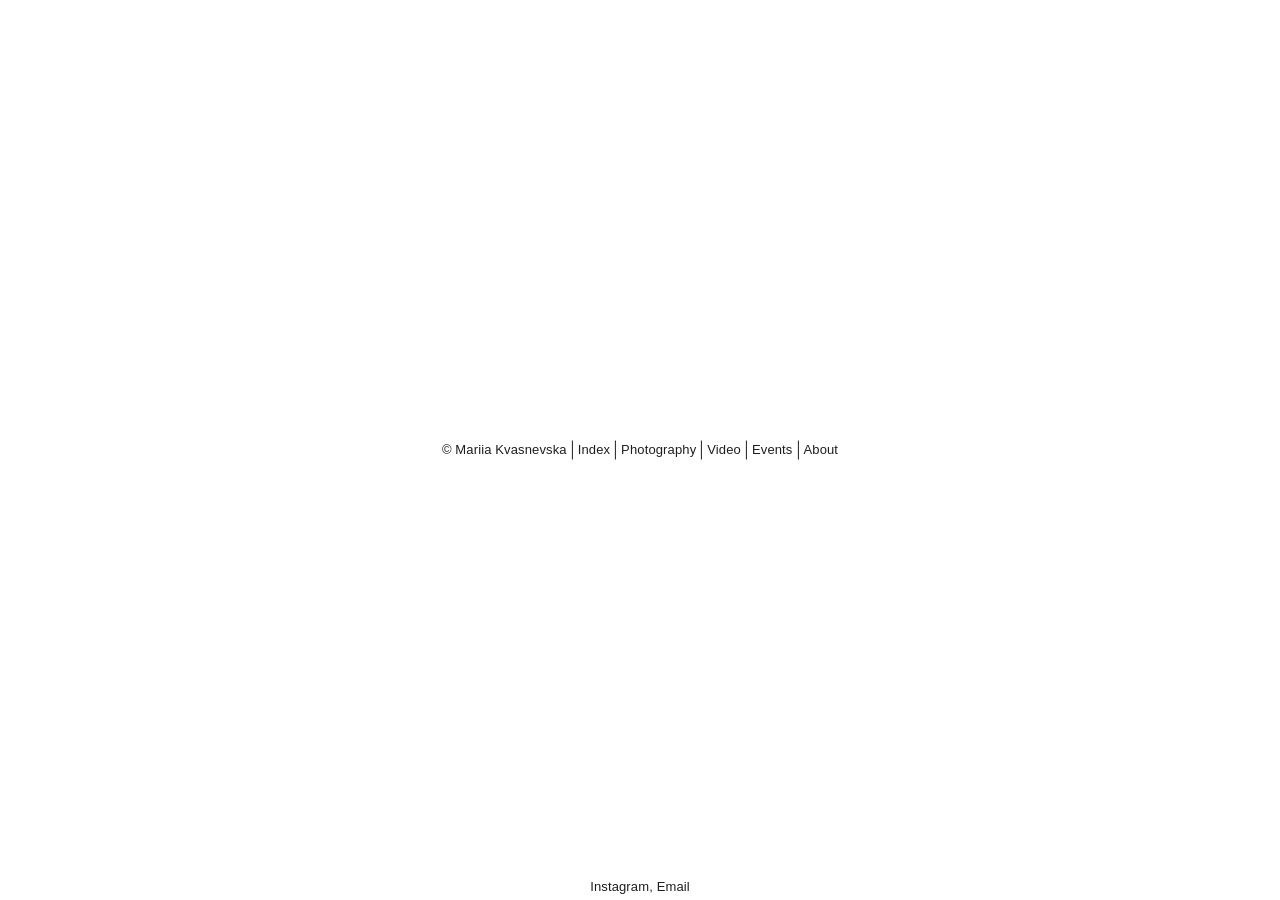
==== index.html @ 0e35dca5 "loader added" ====
<html lang="ru">
    <head>
        <meta charset="UTF-8">
        <meta name="viewport" content="width=device-width, initial-scale=1.0">
        <title>Mariia Kvasnevska</title>
        <style>
            @font-face {
                font-family: "fOnT";
                src: url("font/KTF2101-Regular.otf") format("opentype");
            }
            body, html {
                margin: 0;
                padding: 0;
                width: 100vw;
                height: 100vh;
                height: 100dvh;
                overflow: hidden;
                background-color: white;
                font-family: Helvetica Neue, Arial, system-ui, sans-serif;
                font-weight: 500;
                color: #1e1e21;
                font-size: 13px;
                line-height: 1.15;
                letter-spacing: .01em;
            }

            #loader {
                position: fixed;
                inset: 0;
                background-color: white;
                z-index: 99999;
                display: flex;
                align-items: center;
                justify-content: center;
                color: #1e1e21;
                transition: opacity 0.6s cubic-bezier(.77,0,.175,1);
            }
            #loader.is-hidden {
                opacity: 0;
                pointer-events: none;
            }

            img {
                height: 50vh;
                display: block;
            }
            video {
                height: 40vh;
                display: block;
            }
            #viewport {
                width: 100%;
                height: 100vh;
                height: 100dvh;
                position: relative;
                cursor: default;
                overflow: hidden;
            }
            #world, .world__inner, .col-wrapper {
                width: 100%;
                height: 100%;
                position: absolute;
                inset: 0;
            }
            .col-wrapper {
                overflow-y: auto;
                overflow-x: hidden;
                pointer-events: none;
                scrollbar-width: none;
                overscroll-behavior: none;

                transform: translateZ(0);
                will-change: transform;
            }
            .col-wrapper::-webkit-scrollbar {
                display: none;
            }
            .left-wrapper {
                z-index: 1;
            }
            .right-wrapper {
                z-index: 1;
            }
            .left, .right {
                width: 50%;
                pointer-events: auto;
                display: flex;
                flex-direction: column;
                align-items: center;
                gap: 100px;
                padding: 10px;
                box-sizing: border-box;
            }
            .right {
                margin-left: 50%;
            }
            .world-image {
                position: relative;
                user-select: none;
                cursor:zoom-in;

                height: fit-content;
                width: fit-content;
                display: flex;
                flex-direction: column;
                z-index: 1;
                will-change: transform;
            }
            .world-image.returning {
                transition: transform 0.5s cubic-bezier(0.23, 1, 0.32, 1);
            }
            .world-image:hover {
                z-index: 2;
            }
            .image-desc {
                position: absolute;
                top: 5px;
                left: 5px;
                color: #1e1e21;
                z-index: -1;
            }

            .grid-overlay {
                position: absolute;
                inset: 0;
                background-color: white;
                z-index: 80;
                opacity: 0;
                pointer-events: none;
                transition: opacity 0.6s cubic-bezier(.77,0,.175,1);
                will-change: opacity;
            }
            .grid-overlay.is-visible {
                opacity: 0.95;
                pointer-events: auto;
            }

            #cursor-image {
                position: fixed;
                top: 0;
                left: 0;
                pointer-events: none;
                z-index: 9;
                opacity: 0;
                transition: opacity 0.2s ease;
                will-change: transform, opacity;
            }
            #cursor-image.visible {
                opacity: 1;
            }
            #cursor-image img {
                display: block;
                box-shadow: none;
                filter: none;
                max-width: 100%;
            }
            #cursor-image img[src=""],
            #cursor-image img:not([src]) {
                visibility: hidden;
            }
            .ui-layer {
                position: fixed;
                top: 0;
                left: 0;
                width: 100%;
                display: grid;
                grid-template-columns: repeat(1, 1fr);
                z-index: 90;
                padding: 5px;
                text-align: center;
            }
            .ui-layer__bottom {
                position: fixed;
                bottom: 0;
                width: 100vw;
                display: flex;
                flex-direction: row;
                justify-content: center;
                gap: 5px;
                z-index: 90;
                padding: 5px;
                box-sizing: border-box;
                cursor: pointer;
                color: #1e1e21;
                font-weight: 500;

                opacity: 1;
                transition: opacity 0.2s cubic-bezier(.77,0,.175,1);

            }

            .ui-layer__bottom.is-hidden {
                transition: opacity 0.2s cubic-bezier(.77,0,.175,1);
                opacity: 0;
            }

            .ui-layer__cat-navigation {
                display: flex;
                flex-direction: row;
                gap: 5px;
                justify-content: center;
                align-items: center;
                margin-inline: auto;
                transition: background-color 0.3s cubic-bezier(.77,0,.175,1);
            }
            .btn-custom__background {
                width: fit-content;
                pointer-events: auto;
                cursor: pointer;
                transition: color 0.3s cubic-bezier(.77,0,.175,1), padding 0.3s linear;
            }
            .btn-custom__background:hover {
                padding-left: 15px;
                padding-right: 15px;
                background-color: #F61D3D;
            }
            .btn-custom__inner {
                color: #1e1e21;
            }
            .instructions {
                position: fixed;
                top: 50%;
                left: 50%;
                transform: translate(-50%, -50%);
                z-index: 11;
                cursor: pointer;
                display: flex;

                transition: opacity 0.3s cubic-bezier(.77,0,.175,1);
                opacity: 1;
            }
            .instructions.is-hidden {
                opacity: 0;
            }
            .divider {
                padding-top: 2.5px;
                padding-bottom: 2.5px;
                width: 1px;
                height: 100%;
                background-color: #1e1e21;
                pointer-events: none;
            }
            .title {
                color: #1e1e21;
            }
            .color-box {
                background-color: #FFFDCF;
            }
            .information {
                position: fixed;
                inset: 0;
                z-index: 99;
                padding: 5px;
                font-size: 66px;
                font-weight: 500;
                height: 100vh;
                height: 100dvh;
                width: 100vw;
                overflow-y: auto;
                text-align: left;
                box-sizing: border-box;
                overscroll-behavior: contain;
            }
            .information-wrapper {
                position: fixed;
                inset: 0;
                z-index: 100;
                height: 100vh;
                height: 100dvh;
                width: 100vw;
                visibility: hidden;
                opacity: 0;
                transition: opacity 0.3s ease, visibility 0.3s ease;
            }
            .information-wrapper.is-visible {
                visibility: visible;
                opacity: 1;
            }
            #info-background {
                position: fixed;
                top: 0;
                left: 0;
                width: 100vw;
                height: 100vw;
                z-index: -1;
                pointer-events: none;
            }
            .yellow-bg {
                background-color: #FFFDCF;
            }
            #image-cursor-desc {
                position: fixed;
                top: 0;
                left: 0;
                pointer-events: none;
                z-index: 1000;
                opacity: 0;
                white-space: nowrap;
                background-color: #F61D3D;
                color: white;
                padding: 2px 8px;
                font-size: 11px;
                text-transform: uppercase;
                transition: opacity 0.3s ease;
                will-change: transform;
            }
            #image-cursor-desc.is-visible {
                opacity: 1;
            }
            #top-image-description {
                position: fixed;
                top: 0;
                padding: 5px;
                left: 50%;
                transform: translateX(-50%);
                z-index: 1000;

                visibility: hidden;
                pointer-events: none;
            }
            #top-image-description.is-visible {
                visibility: visible !important;
            }
            .view-image-wrapper{
                cursor: none;
                z-index: 89;
                position: relative;
                transform: translate3d(0, 110%, 0);
                transition: transform 0.6s cubic-bezier(.77,0,.175,1);
                will-change: transform;
            }
            .view-image-wrapper.is-visible {
                transform: translate3d(0, 0, 0);
            }
            .view-image{
                margin-inline: auto;
                height: 100vh;
                width: 100vw;
                cursor: auto;
                position: relative;
            }
            .view-image__text{
                opacity: 0;
                position: fixed;
                top: 0;
                height: 100vh;
                width: 100vw;
                display: flex;
                flex-direction: column;
                align-items: center;
                justify-content: space-between;
                gap: 5px;
                padding: 5px;
                box-sizing: border-box;

                pointer-events: none;

                color: #1e1e21;
                font-weight: 500;
                z-index: 110;
            }
            .view-image__text__inner{
                width: fit-content;
                margin-inline: auto;
                text-align: left;
                display: flex;
                flex-direction: column;
                padding: 5px;
            }
            .view-image__text.is-visible{
                transition: opacity 0.2s cubic-bezier(.77,0,.175,1);
                opacity: 1;
            }

            .video-controls {
                display: none;
                position: absolute;
                top: 50%;
                transform: translateY(-50%);
                justify-content: space-between;
                align-items: center;
                width: 100%;
                z-index: 110;
                opacity: 0;

                pointer-events: none;
            }
            .video-controls.is-visible {
                opacity: 1;
                pointer-events: auto;
            }
            .video-controls > * {
                pointer-events: auto;
                cursor: pointer;
            }

            .opacity {
                opacity: 0.5;
            }
            .white-bg {
                background-color: white;
            }
            .red-bg {
                background-color: #F61D3D;
            }
            .mr{
                margin-right: 5px;
            }
            .video-controls__play-pause{
                margin-left: 5px;
                margin-right: 5px;
                transition: color 0.3s cubic-bezier(.77,0,.175,1), padding 0.3s linear;
            }
            .video-controls__play-pause:hover{
                padding-left: 15px;
                padding-right: 15px;
                background-color: #F61D3D;
            }
            .video-controls__less-more{
                margin-left: 5px;
                margin-right: 5px;
                transition: color 0.3s cubic-bezier(.77,0,.175,1), padding 0.3s linear;
            }
            .video-controls__less-more:hover{
                padding-left: 15px;
                padding-right: 15px;
                background-color: #FFFDCF;
            }
            .video-controls__sound{
                margin-left: 5px;
                margin-right: 5px;
                transition: color 0.3s cubic-bezier(.77,0,.175,1), padding 0.3s linear;
            }
            .video-controls__sound:hover{
                padding-left: 15px;
                padding-right: 15px;
                background-color: #FFFDCF;
            }
            .video-controls__time{
                display: flex;
                align-items: center;
                gap: 10px;
                margin-left: 5px;
                margin-right: 5px;
            }
            .video-controls__time-duration{
                color: rgba(0, 0, 0, 0.3);
            }
            .viewer-nav {
                position: fixed;
                top: 0;
                bottom: 0;
                width: 50%;
                z-index: 105;
                display: none;
            }
            .viewer-prev {
                left: 0;
            }
            .viewer-next {
                right: 0;
            }
            .view-image__text__close{
                text-align: right;
                pointer-events: auto;
                cursor: zoom-out;
                transition: color 0.3s cubic-bezier(.77,0,.175,1), padding 0.3s linear;
            }
            .view-image__text__close:hover{
                padding-left: 15px;
                padding-right: 15px;
                background-color: #FFFDCF;
            }
        </style>
    </head>

    <body>
        <!-- LOADER ELEMENT -->
        <div id="loader">
            <div id="loader-text">0%</div>
        </div>

        <div id="viewport">
            <div class="video-controls">

                <div class="video-controls__play-pause">Pause</div>
                <div class="video-controls__sound">Unmute</div>
                <div class="video-controls__progress" style="flex-grow: 1; margin: 0 10px; position: relative; height: 1px; display: flex; align-items: center; cursor: pointer; background-color: rgba(0, 0, 0, 0.1);">
                    <div style="width: 100%; height: 1px;">
                        <div class="video-controls__progress-bar" style="width: 0%; height: 100%; background-color: #1e1e21; will-change: width;"></div>
                    </div>
                </div>
                <div class="video-controls__time">
                    <div class="video-controls__time-current">0:00</div>
                    <div class="video-controls__time-duration">0:00</div>
                </div>
            </div>

            <div class="view-image__text">
                <div class="view-image__text__close">Close</div>

                <div class="view-image__text__inner">
                    <div>
                        <div>
                            <span class="yellow-bg view-counter">1/3</span>
                        </div>
                        <span class="red-bg mr project-title-ui">
                            Aisenberg Icons
                        </span>
                        <span class="yellow-bg">
                            Art Direction, Production, Styling
                        </span>
                    </div>
                </div>
            </div>

            <div class="view-image-wrapper">
                <div class="view-image"></div>
            </div>

            <div class="information-wrapper">
                <canvas id="info-background" width="1920" height="968"></canvas>
                <div id="information" class="information">
                    <div>
                        <span class="color-box">Creative Producer</span>,
                        <span class="color-box">Stylist</span>,
                        <span class="color-box">Art Director</span>.<br><br>
                    </div>
                </div>
            </div>

            <div class="ui-layer">
                <div id="top-image-description">Desc</div>
            </div>

            <div class="ui-layer__bottom">
                <div class="ui-layer__bottom__inner">
                    <span class="btn-custom__background">Instagram</span>,
                    <span class="btn-custom__background">Email</span>
                </div>
            </div>

            <div class="instructions">
                <div class="ui-layer__cat-navigation">
                    <div class="title">© Mariia Kvasnevska</div>
                    <div class="divider"></div>
                    <div class="btn-custom__background"><div class="btn-custom__inner">Index</div></div>
                    <div class="divider"></div>
                    <div class="btn-custom__background"><div class="btn-custom__inner">Photography</div></div>
                    <div class="divider"></div>
                    <div class="btn-custom__background"><div class="btn-custom__inner">Video</div></div>
                    <div class="divider"></div>
                    <div class="btn-custom__background"><div class="btn-custom__inner">Events</div></div>
                    <div class="divider"></div>
                    <div id="information-btn" class="btn-custom__background"><div class="btn-custom__inner">About</div></div>
                </div>
            </div>

            <div id="world">
                <div class="world__inner">
                    <div class="col-wrapper left-wrapper">
                        <div class="left"></div>
                    </div>

                    <div class="col-wrapper right-wrapper">
                        <div class="right"></div>
                    </div>
                </div>
            </div>

            <div class="viewer-nav viewer-prev"></div>
            <div class="viewer-nav viewer-next"></div>

            <div class="grid-overlay"></div>

        </div>

        <script>

            const closeBtn = document.querySelector('.view-image__text__close');

            if (closeBtn) {
                closeBtn.addEventListener('click', (e) => {
                    e.stopPropagation();
                    viewImageWrapper.click();
                });
            }

            let lastMouseX = window.innerWidth / 2;

            window.addEventListener('mousemove', (e) => {
                lastMouseX = e.clientX;
            });

            function updateViewerCursor() {
                const prevArea = document.querySelector('.viewer-prev');
                const nextArea = document.querySelector('.viewer-next');
                const wrapper = document.querySelector('.view-image-wrapper');

                if (!prevArea || !nextArea || !wrapper) return;

                if (currentProjectFiles.length > 1) {
                    prevArea.style.cursor = currentViewerIndex > 0 ? 'w-resize' : 'zoom-out';
                    nextArea.style.cursor = currentViewerIndex < currentProjectFiles.length - 1 ? 'e-resize' : 'zoom-out';
                } else {
                    prevArea.style.cursor = 'zoom-out';
                    nextArea.style.cursor = 'zoom-out';
                }

                wrapper.style.cursor = '';
            }

            const CLOUD_NAME = "dfzw4p8ez";
            const TAG_NAME = "portfolio";

            const gridOverlay = document.querySelector('.grid-overlay');

            async function loadGalleryFromCloudinary() {
                const videoUrl = `https://res.cloudinary.com/${CLOUD_NAME}/video/list/${TAG_NAME}.json`;
                const imageUrl = `https://res.cloudinary.com/${CLOUD_NAME}/image/list/${TAG_NAME}.json`;

                try {
                    const [vRes, iRes] = await Promise.all([fetch(videoUrl), fetch(imageUrl)]);
                    const vData = await vRes.json();
                    const iData = await iRes.json();

                    const videoMedia = [
                        ...vData.resources.map(item => ({
                            type: 'video',
                            public_id: item.public_id,
                            version: item.version,
                            format: item.format,
                            context: item.context
                        })),
                    ];
                    const imageMedia = [
                        ...iData.resources.map(item => ({
                            type: 'image',
                            public_id: item.public_id,
                            version: item.version,
                            format: item.format,
                            context: item.context
                        })),
                    ];
                    const allMedia = [...videoMedia, ...imageMedia];

                    if (allMedia.length > 0) {
                        renderGallery(allMedia);
                        trackLoading(); // Вызов отслеживания загрузки
                    } else {
                        hideLoader();
                    }
                } catch (err) {
                    console.error("API:", err);
                    hideLoader();
                }
            }

            function renderGallery(items) {
                const leftCol = document.querySelector('.left');
                const rightCol = document.querySelector('.right');
                const topDescEl = document.querySelector('#top-image-description');

                items.forEach((item, index) => {
                    const wrapper = document.createElement('div');
                    wrapper.className = 'world-image';

                    let content;
                    let mediaUrl;

                    if (item.type === 'video') {
                        mediaUrl = `https://res.cloudinary.com/${CLOUD_NAME}/video/upload/${item.public_id}.${item.format}`;
                        content = `<video src="${mediaUrl}" autoplay muted loop playsinline draggable="false"></video>`;

                        wrapper.innerHTML = content;
                        leftCol.appendChild(wrapper);
                    } else {
                        mediaUrl = `https://res.cloudinary.com/${CLOUD_NAME}/image/upload/${item.public_id}.${item.format}`;
                        content = `<img src="${mediaUrl}" draggable="false">`;
                        wrapper.innerHTML = content;
                        rightCol.appendChild(wrapper);
                    }

                    const projectTag = item.context?.custom?.caption;

                    if (projectTag) {
                        wrapper.addEventListener('mouseenter', () => {
                            if (isViewerOpen) return;
                            topDescEl.textContent = projectTag;
                            topDescEl.classList.add('is-visible');
                        });

                        wrapper.addEventListener('mouseleave', () => {
                            topDescEl.classList.remove('is-visible');
                        });

                        wrapper.addEventListener('click', () => {
                            openProject(projectTag, item.type, mediaUrl);
                        });
                    } else {
                        wrapper.style.cursor = 'default';
                    }
                });
            }

            function trackLoading() {
                const images = Array.from(document.querySelectorAll('#world img'));
                const videos = Array.from(document.querySelectorAll('#world video'));
                const totalAssets = images.length + videos.length;
                let loadedAssets = 0;

                if (totalAssets === 0) {
                    hideLoader();
                    return;
                }

                const updateProgress = () => {
                    loadedAssets++;
                    const percent = Math.floor((loadedAssets / totalAssets) * 100);
                    const loaderText = document.getElementById('loader-text');
                    if (loaderText) {
                        loaderText.innerText = `${percent}%`;
                    }
                    if (loadedAssets >= totalAssets) {
                        setTimeout(hideLoader, 400);
                    }
                };

                images.forEach(img => {
                    if (img.complete) {
                        updateProgress();
                    } else {
                        img.addEventListener('load', updateProgress);
                        img.addEventListener('error', updateProgress);
                    }
                });

                videos.forEach(vid => {
                    if (vid.readyState >= 3) {
                        updateProgress();
                    } else {
                        vid.addEventListener('loadeddata', updateProgress);
                        vid.addEventListener('error', updateProgress);
                    }
                });
            }

            function hideLoader() {
                const loader = document.getElementById('loader');
                if (loader) {
                    loader.classList.add('is-hidden');
                    setTimeout(() => {
                        loader.remove();
                    }, 600);
                }
            }

            async function openProject(projectTag, initialType, initialUrl) {
                isViewerOpen = true;

                const viewImageWrapperLocal = document.querySelector('.view-image-wrapper');
                const viewImageTextLocal = document.querySelector('.view-image__text');
                const viewImageLocal = document.querySelector('.view-image');
                const controls = document.querySelector('.video-controls');

                document.querySelector('.project-title-ui').textContent = projectTag;

                if (initialType === 'video') {
                    controls.style.display = 'flex';
                    viewImageLocal.innerHTML = `<video id="viewer-main-vid" src="${initialUrl}" autoplay loop muted playsinline style="width:100%; height:100%; object-fit:contain;"></video>`;
                } else {
                    controls.style.display = 'none';
                    viewImageLocal.innerHTML = `<img id="viewer-main-img" src="${initialUrl}" style="width:100%; height:100%; object-fit:contain;">`;
                }

                document.querySelectorAll('#world video').forEach(v => v.pause());

                const videoUrl = `https://res.cloudinary.com/${CLOUD_NAME}/video/list/${projectTag}.json`;
                const imageUrl = `https://res.cloudinary.com/${CLOUD_NAME}/image/list/${projectTag}.json`;

                try {
                    const [vRes, iRes] = await Promise.all([
                        fetch(videoUrl).then(r => r.ok ? r.json() : { resources: [] }),
                        fetch(imageUrl).then(r => r.ok ? r.json() : { resources: [] })
                    ]);

                    const projectFiles = [
                        ...vRes.resources.map(item => ({ ...item, type: 'video' })),
                        ...iRes.resources.map(item => ({ ...item, type: 'image' }))
                    ];

                    projectFiles.sort((a, b) => a.public_id.localeCompare(b.public_id));

                    if (projectFiles.length > 0) {
                        renderFileInViewer(projectFiles);
                    }

                } catch (err) {
                    console.error(err);
                }

                viewImageWrapperLocal.classList.add('is-visible');
                gridOverlay.classList.add('is-visible');

                document.querySelector('.viewer-prev').style.display = 'block';
                document.querySelector('.viewer-next').style.display = 'block';

                setTimeout(() => {
                    if (!isViewerOpen) return;

                    viewImageTextLocal.classList.add('is-visible');
                    if (controls.style.display === 'flex') {
                        controls.classList.add('is-visible');
                    }
                }, 550);

                startProgressLoop();

                const instructionsLocal = document.querySelector('.instructions');
                const uiLayerBottomLocal = document.querySelector('.ui-layer__bottom');
                const topDescLocal = document.querySelector('#top-image-description');

                setTimeout(() => {
                    if (!isViewerOpen) return;
                    instructionsLocal.classList.add('is-hidden');
                }, 150);
                if(uiLayerBottomLocal){
                    uiLayerBottomLocal.classList.add('is-hidden');
                }
                if(topDescLocal){
                    topDescLocal.classList.remove('is-visible');
                }

                updateViewerCursor();
            }

            let currentProjectFiles = [];
            let currentViewerIndex = 0;

            function renderFileInViewer(files) {
                currentProjectFiles = files;
                currentViewerIndex = 0;
                updateViewerFrame();
            }

            function updateViewerFrame() {
                const file = currentProjectFiles[currentViewerIndex];
                const totalCount = currentProjectFiles.length;

                if (totalCount === 1) {
                    document.querySelector('.view-counter').style.display = 'none';
                } else {
                    document.querySelector('.view-counter').style.display = '';
                }

                document.querySelector('.view-counter').textContent = `${currentViewerIndex + 1}/${totalCount}`;

                const viewImageLocal = document.querySelector('.view-image');
                const controls = document.querySelector('.video-controls');
                const isTextVisible = document.querySelector('.view-image__text').classList.contains('is-visible');

                if (file.type === 'video') {
                    controls.style.display = 'flex';
                    if (isTextVisible) {
                        requestAnimationFrame(() => controls.classList.add('is-visible'));
                    }

                    const url = `https://res.cloudinary.com/${CLOUD_NAME}/video/upload/q_auto,f_auto/${file.public_id}.${file.format}`;
                    let vidEl = document.getElementById('viewer-main-vid');
                    let imgEl = document.getElementById('viewer-main-img');

                    if (imgEl) imgEl.remove();

                    if (!vidEl) {
                        viewImageLocal.innerHTML = `<video id="viewer-main-vid" src="${url}" autoplay loop muted playsinline style="width:100%; height:100%; object-fit:contain;"></video>`;
                    } else {
                        if (!vidEl.src.includes(file.public_id)) {
                            vidEl.src = url;
                            vidEl.play();
                        }
                    }
                } else {
                    controls.classList.remove('is-visible');
                    controls.style.display = 'none';

                    const lowResUrl = `https://res.cloudinary.com/${CLOUD_NAME}/image/upload/w_100,q_10,f_auto/${file.public_id}.${file.format}`;
                    const highResUrl = `https://res.cloudinary.com/${CLOUD_NAME}/image/upload/q_auto,f_auto/${file.public_id}.${file.format}`;

                    let imgEl = document.getElementById('viewer-main-img');
                    let vidEl = document.getElementById('viewer-main-vid');

                    if (vidEl) vidEl.remove();

                    if (!imgEl) {
                        viewImageLocal.innerHTML = `<img id="viewer-main-img" src="${lowResUrl}" style="width:100%; height:100%; object-fit:contain;">`;
                        imgEl = document.getElementById('viewer-main-img');
                    } else {
                        if (!imgEl.src.includes(file.public_id)) {
                            imgEl.src = lowResUrl;
                        }
                    }

                    const hdImage = new Image();
                    hdImage.src = highResUrl;
                    hdImage.onload = () => {
                        if (currentProjectFiles[currentViewerIndex] === file) {
                            imgEl.src = highResUrl;
                        }
                    };
                }

                if (currentViewerIndex < currentProjectFiles.length - 1) {
                    const nextFile = currentProjectFiles[currentViewerIndex + 1];
                    if (nextFile.type === 'image') {
                        new Image().src = `https://res.cloudinary.com/${CLOUD_NAME}/image/upload/q_auto,f_auto/${nextFile.public_id}.${nextFile.format}`;
                    }
                }
                if (currentViewerIndex > 0) {
                    const prevFile = currentProjectFiles[currentViewerIndex - 1];
                    if (prevFile.type === 'image') {
                        new Image().src = `https://res.cloudinary.com/${CLOUD_NAME}/image/upload/q_auto,f_auto/${prevFile.public_id}.${prevFile.format}`;
                    }
                }

                updateViewerCursor();
            }

            function formatTime(timeInSeconds) {
                if (isNaN(timeInSeconds)) return "0:00";
                const minutes = Math.floor(timeInSeconds / 60);
                const seconds = Math.floor(timeInSeconds % 60);
                return `${minutes}:${seconds.toString().padStart(2, '0')}`;
            }

            let progressLoopId;

            function startProgressLoop() {
                function loop() {
                    const vid = document.getElementById('viewer-main-vid');
                    const progressBar = document.querySelector('.video-controls__progress-bar');
                    const btnPlay = document.querySelector('.video-controls__play-pause');
                    const btnSound = document.querySelector('.video-controls__sound');

                    const timeCurrent = document.querySelector('.video-controls__time-current');
                    const timeDuration = document.querySelector('.video-controls__time-duration');

                    if (vid && progressBar && btnPlay && btnSound) {
                        if (vid.duration) {
                            const percent = (vid.currentTime / vid.duration) * 100;
                            progressBar.style.width = percent + '%';

                            if (timeCurrent && timeDuration) {
                                timeCurrent.textContent = formatTime(vid.currentTime);
                                timeDuration.textContent = formatTime(vid.duration);
                            }
                        }
                        btnPlay.textContent = vid.paused ? 'Play' : 'Pause';
                        btnSound.textContent = vid.muted ? 'Unmute' : 'Mute';
                    }
                    progressLoopId = requestAnimationFrame(loop);
                }
                loop();
            }

            function stopProgressLoop() {
                cancelAnimationFrame(progressLoopId);
            }

            const videoControls = document.querySelector('.video-controls');
            const btnPlay = document.querySelector('.video-controls__play-pause');
            const btnSound = document.querySelector('.video-controls__sound');
            const progressWrap = document.querySelector('.video-controls__progress');
            const btnHide = document.querySelector('.video-controls__less-more');

            videoControls.addEventListener('click', e => e.stopPropagation());

            btnPlay.addEventListener('click', () => {
                const vid = document.getElementById('viewer-main-vid');
                if (!vid) return;
                vid.paused ? vid.play() : vid.pause();
            });

            btnSound.addEventListener('click', () => {
                const vid = document.getElementById('viewer-main-vid');
                if (!vid) return;
                vid.muted = !vid.muted;
            });

            progressWrap.addEventListener('click', (e) => {
                const vid = document.getElementById('viewer-main-vid');
                if (!vid) return;
                const rect = progressWrap.getBoundingClientRect();
                const pos = (e.clientX - rect.left) / rect.width;
                vid.currentTime = pos * vid.duration;
            });

            let isControlsHidden = false;
            if (btnHide) {
                btnHide.addEventListener('click', () => {
                    isControlsHidden = !isControlsHidden;
                    if (isControlsHidden) {
                        btnPlay.style.display = 'none';
                        btnSound.style.display = 'none';
                        progressWrap.style.display = 'none';
                        if (timeDisplay) timeDisplay.style.display = 'none';
                        videoControls.style.justifyContent = 'flex-end';
                        btnHide.textContent = 'Show';
                    } else {
                        btnPlay.style.display = '';
                        btnSound.style.display = '';
                        progressWrap.style.display = 'flex';
                        if (timeDisplay) timeDisplay.style.display = '';
                        videoControls.style.justifyContent = 'space-between';
                        btnHide.textContent = 'Hide';
                    }
                });
            }

            loadGalleryFromCloudinary();

            const infoCanvas = document.getElementById('info-background');
            const ictx = infoCanvas.getContext('2d');
            const $ = query => document.querySelector(query);
            const $$ = query => document.querySelectorAll(query);

            const infoBtn = $("#information-btn");
            const infoBlock = $("#information");
            const infoWrap = $(".information-wrapper");
            const lWrap = $(".left-wrapper");
            const rWrap = $(".right-wrapper");
            const viewImageWrapper = $('.view-image-wrapper');
            const viewImage = $('.view-image');
            const viewImageText = $('.view-image__text');
            const uiLayerBottom = $('.ui-layer__bottom');
            const instructions = $('.instructions');

            let isInfoOpen = false;

            infoBlock.onclick = () => {
                infoWrap.classList.remove("is-visible");
                isInfoOpen = false;
            };
            infoBtn.onclick = () => {
                infoWrap.classList.add("is-visible");
                isInfoOpen = true;
            };

            let currentLScroll = 0;
            let currentRScroll = 0;
            let targetLScroll = 0;
            let targetRScroll = 0;
            let activeCol = 'left';

            lWrap.addEventListener("wheel", () => { activeCol = 'left'; }, { passive: true });
            rWrap.addEventListener("wheel", () => { activeCol = 'right'; }, { passive: true });
            lWrap.addEventListener("touchstart", () => { activeCol = 'left'; }, { passive: true });
            rWrap.addEventListener("touchstart", () => { activeCol = 'right'; }, { passive: true });

            lWrap.addEventListener("scroll", () => {
                if (activeCol !== 'left') return;

                const maxScrollL = Math.max(0, lWrap.scrollHeight - lWrap.clientHeight);
                const maxScrollR = Math.max(0, rWrap.scrollHeight - rWrap.clientHeight);

                targetLScroll = lWrap.scrollTop;
                currentLScroll = targetLScroll;

                if (maxScrollL > 0) {
                    const progress = Math.max(0, Math.min(1, targetLScroll / maxScrollL));
                    targetRScroll = progress * maxScrollR;
                } else {
                    targetRScroll = 0;
                }
            }, { passive: true });

            rWrap.addEventListener("scroll", () => {
                if (activeCol !== 'right') return;

                const maxScrollL = Math.max(0, lWrap.scrollHeight - lWrap.clientHeight);
                const maxScrollR = Math.max(0, rWrap.scrollHeight - rWrap.clientHeight);

                targetRScroll = rWrap.scrollTop;
                currentRScroll = targetRScroll;

                if (maxScrollR > 0) {
                    const progress = Math.max(0, Math.min(1, targetRScroll / maxScrollR));
                    targetLScroll = progress * maxScrollL;
                } else {
                    targetLScroll = 0;
                }
            }, { passive: true });

            (function renderLoop() {
                if (!isInfoOpen) {
                    const ease = 0.07;

                    let diffL = targetLScroll - currentLScroll;
                    if (Math.abs(diffL) > 0.3) {
                        currentLScroll += diffL * ease;
                        if (activeCol !== 'left') lWrap.scrollTop = currentLScroll;
                    } else {
                        currentLScroll = targetLScroll;
                    }

                    let diffR = targetRScroll - currentRScroll;
                    if (Math.abs(diffR) > 0.3) {
                        currentRScroll += diffR * ease;
                        if (activeCol !== 'right') rWrap.scrollTop = currentRScroll;
                    } else {
                        currentRScroll = targetRScroll;
                    }
                }
                requestAnimationFrame(renderLoop);
            })();

            const topDesc = $('#top-image-description');
            const allImages = $$('.world-image');

            let isViewerOpen = false;

            allImages.forEach(imgContainer => {
                const imgElement = imgContainer.querySelector('img');

                imgContainer.addEventListener('mouseenter', () => {
                    if (isViewerOpen) return;
                    const description = imgElement.getAttribute('alt') || "";
                    topDesc.textContent = description;
                    topDesc.classList.add('is-visible');
                });

                imgContainer.addEventListener('mouseleave', () => {
                    topDesc.classList.remove('is-visible');
                });

                imgContainer.addEventListener('click', () => {
                    isViewerOpen = true;
                    const imgSrc = imgElement.getAttribute('src');
                    viewImage.innerHTML = `<img src="${imgSrc}" style="width: 100%; height: 100%; object-fit: contain;" alt="full-${imgSrc}">`;

                    viewImageWrapper.classList.add('is-visible');
                    gridOverlay.classList.add('is-visible');

                    document.querySelector('.viewer-prev').style.display = 'block';
                    document.querySelector('.viewer-next').style.display = 'block';

                    setTimeout(() => {
                        if (!isViewerOpen) return;
                        viewImageText.classList.add('is-visible');
                    }, 550);
                    setTimeout(() => {
                        if (!isViewerOpen) return;
                        instructions.classList.add('is-hidden');
                    }, 150);

                    if(uiLayerBottom) uiLayerBottom.classList.add('is-hidden');
                    if(topDesc) topDesc.classList.remove('is-visible');
                });
            });

            viewImageWrapper.addEventListener('click', () => {
                isViewerOpen = false;

                if(topDesc){
                    topDesc.classList.remove('is-visible');
                }

                instructions.classList.remove('is-hidden');
                uiLayerBottom.classList.remove('is-hidden');
                viewImageText.classList.remove('is-visible');
                viewImageWrapper.classList.remove('is-visible');
                videoControls.classList.remove('is-visible');

                gridOverlay.classList.remove('is-visible');

                document.querySelector('.viewer-prev').style.display = 'none';
                document.querySelector('.viewer-next').style.display = 'none';

                stopProgressLoop();
                document.querySelectorAll('#world video').forEach(v => v.play());

                setTimeout(() => {
                    if (!viewImageWrapper.classList.contains('is-visible')) {
                        viewImage.innerHTML = '';
                    }
                }, 600);
            });

            const prevArea = document.querySelector('.viewer-prev');
            const nextArea = document.querySelector('.viewer-next');

            prevArea.addEventListener('click', (e) => {
                e.stopPropagation();
                if (currentViewerIndex > 0) {
                    currentViewerIndex--;
                    updateViewerFrame();
                } else {
                    document.querySelector('.view-image-wrapper').click();
                }
            });

            nextArea.addEventListener('click', (e) => {
                e.stopPropagation();
                if (currentViewerIndex < currentProjectFiles.length - 1) {
                    currentViewerIndex++;
                    updateViewerFrame();
                } else {
                    document.querySelector('.view-image-wrapper').click();
                }
            });

            prevArea.addEventListener('mouseenter', updateViewerCursor);
            nextArea.addEventListener('mouseenter', updateViewerCursor);

            function drawGradient() {
                const cx = infoCanvas.width / 2;
                const cy = infoCanvas.height / 2;
                const radius = Math.max(infoCanvas.width, infoCanvas.height) / 1;
                const gradient = ictx.createRadialGradient(cx, cy, 0, cx, cy, radius);

                gradient.addColorStop(0, "#F61D3D");
                gradient.addColorStop(0.1, "#F61D3D");
                gradient.addColorStop(0.1, "#F61D3D");
                gradient.addColorStop(1, "#F61D3D");

                ictx.fillStyle = gradient;
                ictx.fillRect(0, 0, infoCanvas.width, infoCanvas.height);
            }

            function resizeCanvas() {
                infoCanvas.width = window.innerWidth;
                infoCanvas.height = window.innerHeight;
                drawGradient();
            }

            window.addEventListener('resize', resizeCanvas);
            infoBtn.addEventListener('click', resizeCanvas);
        </script>
    </body>
</html>
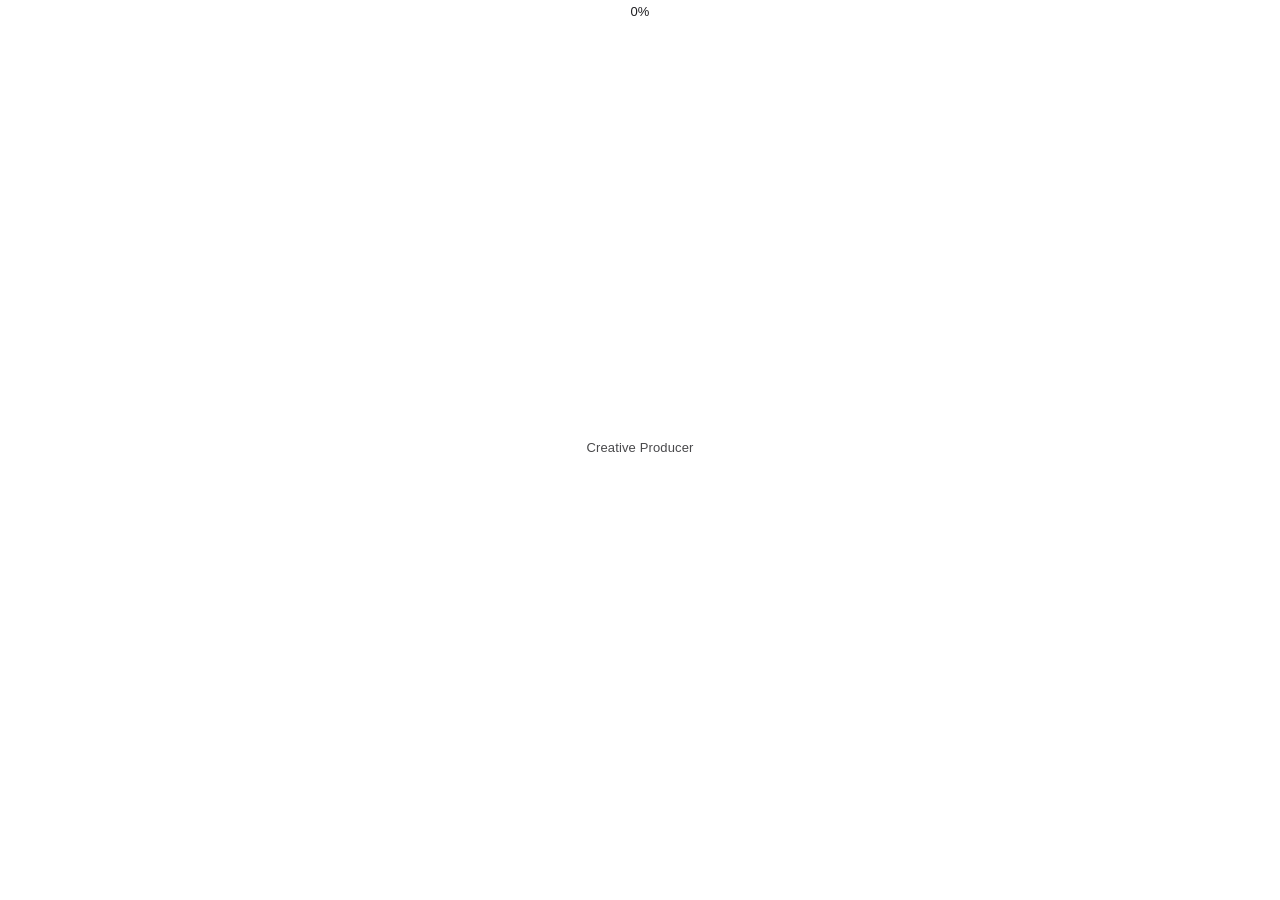
==== commit 145e2d54: "m" ====
--- a/index.html
+++ b/index.html
@@ -3,7 +3,30 @@
         <meta charset="UTF-8">
         <meta name="viewport" content="width=device-width, initial-scale=1.0">
         <title>Mariia Kvasnevska</title>
+        <script src="https://cdn.jsdelivr.net/npm/gsap@3.15/dist/gsap.min.js"></script>
         <style>
+            .text-mask {
+                position: absolute;
+                top: 50%;
+                left: 50%;
+                transform: translate(-50%, -50%);
+                overflow: hidden;
+                height: fit-content;
+                display: flex;
+                align-items: center;
+                justify-content: center;
+            }
+
+            #animated-text {
+            }
+
+            #loader-text {
+                position: absolute;
+                top: 5px;
+                left: 50%;
+                transform: translateX(-50%);
+            }
+
             @font-face {
                 font-family: "fOnT";
                 src: url("font/KTF2101-Regular.otf") format("opentype");
@@ -29,12 +52,10 @@
                 inset: 0;
                 background-color: white;
                 z-index: 99999;
-                display: flex;
-                align-items: center;
-                justify-content: center;
                 color: #1e1e21;
                 transition: opacity 0.6s cubic-bezier(.77,0,.175,1);
             }
+
             #loader.is-hidden {
                 opacity: 0;
                 pointer-events: none;
@@ -475,9 +496,13 @@
     </head>
 
     <body>
-        <!-- LOADER ELEMENT -->
+        <!-- LOADER  -->
         <div id="loader">
             <div id="loader-text">0%</div>
+            <div class="text-mask">
+                <span id="animated-text">Mariia Kvasnevska</span>
+            </div>
+            <div></div>
         </div>
 
         <div id="viewport">
@@ -576,8 +601,85 @@
         </div>
 
         <script>
-
+            let isAssetsLoaded = false;
+            let isTextCycleDone = false;
+            let isLoaderHidden = false;
+            let rollerTimer;
+
+            function checkReveal() {
+                if (isAssetsLoaded && isTextCycleDone && !isLoaderHidden) {
+                    isLoaderHidden = true;
+                    setTimeout(hideLoader, 400);
+                }
+            }
+
+            function initTextRoller(selector, wordsList, interval, moveDistance) {
+                const el = document.querySelector(selector);
+                if (!el || wordsList.length === 0) {
+                    isTextCycleDone = true;
+                    checkReveal();
+                    return;
+                }
+
+                if (wordsList.length <= 1) {
+                    isTextCycleDone = true;
+                }
+
+                let currentIndex = 0;
+                let swapCount = 0;
+                el.innerText = wordsList[currentIndex];
+
+                function swapText() {
+                    if (!document.body.contains(el)) return;
+
+                    const tl = gsap.timeline();
+
+                    tl.to(el, {
+                        y: -moveDistance,
+                        opacity: 0,
+                        duration: 0.3,
+                        ease: "power3.in",
+                        onComplete: () => {
+                            currentIndex = (currentIndex + 1) % wordsList.length;
+                            el.innerText = wordsList[currentIndex];
+                        }
+                    })
+                    .set(el, { y: moveDistance })
+                    .to(el, {
+                        y: 0,
+                        opacity: 1,
+                        duration: 0.4,
+                        ease: "power4.out",
+                        onComplete: () => {
+                            swapCount++;
+                            if (swapCount === wordsList.length - 1) {
+                                isTextCycleDone = true;
+                                checkReveal();
+                            }
+                        }
+                    });
+
+                    rollerTimer = gsap.delayedCall(interval, swapText);
+                }
+
+                rollerTimer = gsap.delayedCall(interval, swapText);
+            }
+
+            const myWords = ["Mariia Kvasnevska", "Creative Producer", "Stylist", "Art Director",];
+            initTextRoller('#animated-text', myWords, 0.8, 30);
+
+            //
+            const CLOUD_NAME = "dfzw4p8ez";
+            const TAG_NAME = "portfolio";
+
+            const gridOverlay = document.querySelector('.grid-overlay');
             const closeBtn = document.querySelector('.view-image__text__close');
+            let lastMouseX = window.innerWidth / 2;
+
+            let currentProjectFiles = [];
+            let currentViewerIndex = 0;
+
+            let progressLoopId;
 
             if (closeBtn) {
                 closeBtn.addEventListener('click', (e) => {
@@ -586,34 +688,9 @@
                 });
             }
 
-            let lastMouseX = window.innerWidth / 2;
-
             window.addEventListener('mousemove', (e) => {
                 lastMouseX = e.clientX;
             });
-
-            function updateViewerCursor() {
-                const prevArea = document.querySelector('.viewer-prev');
-                const nextArea = document.querySelector('.viewer-next');
-                const wrapper = document.querySelector('.view-image-wrapper');
-
-                if (!prevArea || !nextArea || !wrapper) return;
-
-                if (currentProjectFiles.length > 1) {
-                    prevArea.style.cursor = currentViewerIndex > 0 ? 'w-resize' : 'zoom-out';
-                    nextArea.style.cursor = currentViewerIndex < currentProjectFiles.length - 1 ? 'e-resize' : 'zoom-out';
-                } else {
-                    prevArea.style.cursor = 'zoom-out';
-                    nextArea.style.cursor = 'zoom-out';
-                }
-
-                wrapper.style.cursor = '';
-            }
-
-            const CLOUD_NAME = "dfzw4p8ez";
-            const TAG_NAME = "portfolio";
-
-            const gridOverlay = document.querySelector('.grid-overlay');
 
             async function loadGalleryFromCloudinary() {
                 const videoUrl = `https://res.cloudinary.com/${CLOUD_NAME}/video/list/${TAG_NAME}.json`;
@@ -646,14 +723,114 @@
 
                     if (allMedia.length > 0) {
                         renderGallery(allMedia);
-                        trackLoading(); // Вызов отслеживания загрузки
+                        trackLoading();
                     } else {
-                        hideLoader();
+                        isAssetsLoaded = true;
+                        checkReveal();
                     }
                 } catch (err) {
                     console.error("API:", err);
-                    hideLoader();
-                }
+                    initTextRoller('#animated-text', myWords, 1.2, 30);
+                    isAssetsLoaded = true;
+                    checkReveal();
+                }
+            }
+
+            async function openProject(projectTag, initialType, initialUrl) {
+                isViewerOpen = true;
+
+                const viewImageWrapperLocal = document.querySelector('.view-image-wrapper');
+                const viewImageTextLocal = document.querySelector('.view-image__text');
+                const viewImageLocal = document.querySelector('.view-image');
+                const controls = document.querySelector('.video-controls');
+
+                document.querySelector('.project-title-ui').textContent = projectTag;
+
+                if (initialType === 'video') {
+                    controls.style.display = 'flex';
+                    viewImageLocal.innerHTML = `<video id="viewer-main-vid" src="${initialUrl}" autoplay loop muted playsinline style="width:100%; height:100%; object-fit:contain;"></video>`;
+                } else {
+                    controls.style.display = 'none';
+                    viewImageLocal.innerHTML = `<img id="viewer-main-img" src="${initialUrl}" style="width:100%; height:100%; object-fit:contain;">`;
+                }
+
+                document.querySelectorAll('#world video').forEach(v => v.pause());
+
+                const videoUrl = `https://res.cloudinary.com/${CLOUD_NAME}/video/list/${projectTag}.json`;
+                const imageUrl = `https://res.cloudinary.com/${CLOUD_NAME}/image/list/${projectTag}.json`;
+
+                try {
+                    const [vRes, iRes] = await Promise.all([
+                        fetch(videoUrl).then(r => r.ok ? r.json() : { resources: [] }),
+                        fetch(imageUrl).then(r => r.ok ? r.json() : { resources: [] })
+                    ]);
+
+                    const projectFiles = [
+                        ...vRes.resources.map(item => ({ ...item, type: 'video' })),
+                        ...iRes.resources.map(item => ({ ...item, type: 'image' }))
+                    ];
+
+                    projectFiles.sort((a, b) => a.public_id.localeCompare(b.public_id));
+
+                    if (projectFiles.length > 0) {
+                        renderFileInViewer(projectFiles);
+                    }
+
+                } catch (err) {
+                    console.error(err);
+                }
+
+                viewImageWrapperLocal.classList.add('is-visible');
+                gridOverlay.classList.add('is-visible');
+
+                document.querySelector('.viewer-prev').style.display = 'block';
+                document.querySelector('.viewer-next').style.display = 'block';
+
+                setTimeout(() => {
+                    if (!isViewerOpen) return;
+
+                    viewImageTextLocal.classList.add('is-visible');
+                    if (controls.style.display === 'flex') {
+                        controls.classList.add('is-visible');
+                    }
+                }, 550);
+
+                startProgressLoop();
+
+                const instructionsLocal = document.querySelector('.instructions');
+                const uiLayerBottomLocal = document.querySelector('.ui-layer__bottom');
+                const topDescLocal = document.querySelector('#top-image-description');
+
+                setTimeout(() => {
+                    if (!isViewerOpen) return;
+                    instructionsLocal.classList.add('is-hidden');
+                }, 150);
+                if(uiLayerBottomLocal){
+                    uiLayerBottomLocal.classList.add('is-hidden');
+                }
+                if(topDescLocal){
+                    topDescLocal.classList.remove('is-visible');
+                }
+
+                updateViewerCursor();
+            }
+
+            function updateViewerCursor() {
+                const prevArea = document.querySelector('.viewer-prev');
+                const nextArea = document.querySelector('.viewer-next');
+                const wrapper = document.querySelector('.view-image-wrapper');
+
+                if (!prevArea || !nextArea || !wrapper) return;
+
+                if (currentProjectFiles.length > 1) {
+                    prevArea.style.cursor = currentViewerIndex > 0 ? 'w-resize' : 'zoom-out';
+                    nextArea.style.cursor = currentViewerIndex < currentProjectFiles.length - 1 ? 'e-resize' : 'zoom-out';
+                } else {
+                    prevArea.style.cursor = 'zoom-out';
+                    nextArea.style.cursor = 'zoom-out';
+                }
+
+                wrapper.style.cursor = '';
             }
 
             function renderGallery(items) {
@@ -707,135 +884,77 @@
                 const images = Array.from(document.querySelectorAll('#world img'));
                 const videos = Array.from(document.querySelectorAll('#world video'));
                 const totalAssets = images.length + videos.length;
+
                 let loadedAssets = 0;
+                let targetProgress = 0;
+                let currentProgress = 0;
 
                 if (totalAssets === 0) {
-                    hideLoader();
-                    return;
-                }
-
-                const updateProgress = () => {
+                    targetProgress = 100;
+                }
+
+                const updateTarget = () => {
                     loadedAssets++;
-                    const percent = Math.floor((loadedAssets / totalAssets) * 100);
+                    targetProgress = Math.floor((loadedAssets / totalAssets) * 100);
+                };
+
+                images.forEach(img => {
+                    if (img.complete) {
+                        updateTarget();
+                    } else {
+                        img.addEventListener('load', updateTarget);
+                        img.addEventListener('error', updateTarget);
+                    }
+                });
+
+                videos.forEach(vid => {
+                    if (vid.readyState >= 3) {
+                        updateTarget();
+                    } else {
+                        vid.addEventListener('loadeddata', updateTarget);
+                        vid.addEventListener('error', updateTarget);
+                    }
+                });
+
+                function animateLoader() {
+                    if (currentProgress < targetProgress) {
+                        currentProgress += Math.max(1, (targetProgress - currentProgress) * 0.1);
+                    }
+
+                    if (currentProgress > 100) {
+                        currentProgress = 100;
+                    }
+
                     const loaderText = document.getElementById('loader-text');
                     if (loaderText) {
-                        loaderText.innerText = `${percent}%`;
-                    }
-                    if (loadedAssets >= totalAssets) {
-                        setTimeout(hideLoader, 400);
-                    }
-                };
-
-                images.forEach(img => {
-                    if (img.complete) {
-                        updateProgress();
+                        loaderText.innerText = `${Math.floor(currentProgress)}%`;
+                    }
+
+                    if (currentProgress < 100) {
+                        requestAnimationFrame(animateLoader);
                     } else {
-                        img.addEventListener('load', updateProgress);
-                        img.addEventListener('error', updateProgress);
-                    }
-                });
-
-                videos.forEach(vid => {
-                    if (vid.readyState >= 3) {
-                        updateProgress();
-                    } else {
-                        vid.addEventListener('loadeddata', updateProgress);
-                        vid.addEventListener('error', updateProgress);
-                    }
-                });
+                        isAssetsLoaded = true;
+                        checkReveal();
+                    }
+                }
+
+                requestAnimationFrame(animateLoader);
             }
 
             function hideLoader() {
                 const loader = document.getElementById('loader');
                 if (loader) {
                     loader.classList.add('is-hidden');
+
+                    // Убиваем таймер и любые остаточные анимации, чтобы не засорять память
+                    if (rollerTimer) rollerTimer.kill();
+                    gsap.killTweensOf('#animated-text');
+
                     setTimeout(() => {
                         loader.remove();
                     }, 600);
                 }
             }
-
-            async function openProject(projectTag, initialType, initialUrl) {
-                isViewerOpen = true;
-
-                const viewImageWrapperLocal = document.querySelector('.view-image-wrapper');
-                const viewImageTextLocal = document.querySelector('.view-image__text');
-                const viewImageLocal = document.querySelector('.view-image');
-                const controls = document.querySelector('.video-controls');
-
-                document.querySelector('.project-title-ui').textContent = projectTag;
-
-                if (initialType === 'video') {
-                    controls.style.display = 'flex';
-                    viewImageLocal.innerHTML = `<video id="viewer-main-vid" src="${initialUrl}" autoplay loop muted playsinline style="width:100%; height:100%; object-fit:contain;"></video>`;
-                } else {
-                    controls.style.display = 'none';
-                    viewImageLocal.innerHTML = `<img id="viewer-main-img" src="${initialUrl}" style="width:100%; height:100%; object-fit:contain;">`;
-                }
-
-                document.querySelectorAll('#world video').forEach(v => v.pause());
-
-                const videoUrl = `https://res.cloudinary.com/${CLOUD_NAME}/video/list/${projectTag}.json`;
-                const imageUrl = `https://res.cloudinary.com/${CLOUD_NAME}/image/list/${projectTag}.json`;
-
-                try {
-                    const [vRes, iRes] = await Promise.all([
-                        fetch(videoUrl).then(r => r.ok ? r.json() : { resources: [] }),
-                        fetch(imageUrl).then(r => r.ok ? r.json() : { resources: [] })
-                    ]);
-
-                    const projectFiles = [
-                        ...vRes.resources.map(item => ({ ...item, type: 'video' })),
-                        ...iRes.resources.map(item => ({ ...item, type: 'image' }))
-                    ];
-
-                    projectFiles.sort((a, b) => a.public_id.localeCompare(b.public_id));
-
-                    if (projectFiles.length > 0) {
-                        renderFileInViewer(projectFiles);
-                    }
-
-                } catch (err) {
-                    console.error(err);
-                }
-
-                viewImageWrapperLocal.classList.add('is-visible');
-                gridOverlay.classList.add('is-visible');
-
-                document.querySelector('.viewer-prev').style.display = 'block';
-                document.querySelector('.viewer-next').style.display = 'block';
-
-                setTimeout(() => {
-                    if (!isViewerOpen) return;
-
-                    viewImageTextLocal.classList.add('is-visible');
-                    if (controls.style.display === 'flex') {
-                        controls.classList.add('is-visible');
-                    }
-                }, 550);
-
-                startProgressLoop();
-
-                const instructionsLocal = document.querySelector('.instructions');
-                const uiLayerBottomLocal = document.querySelector('.ui-layer__bottom');
-                const topDescLocal = document.querySelector('#top-image-description');
-
-                setTimeout(() => {
-                    if (!isViewerOpen) return;
-                    instructionsLocal.classList.add('is-hidden');
-                }, 150);
-                if(uiLayerBottomLocal){
-                    uiLayerBottomLocal.classList.add('is-hidden');
-                }
-                if(topDescLocal){
-                    topDescLocal.classList.remove('is-visible');
-                }
-
-                updateViewerCursor();
-            }
-
-            let currentProjectFiles = [];
-            let currentViewerIndex = 0;
 
             function renderFileInViewer(files) {
                 currentProjectFiles = files;
@@ -931,8 +1050,6 @@
                 const seconds = Math.floor(timeInSeconds % 60);
                 return `${minutes}:${seconds.toString().padStart(2, '0')}`;
             }
-
-            let progressLoopId;
 
             function startProgressLoop() {
                 function loop() {
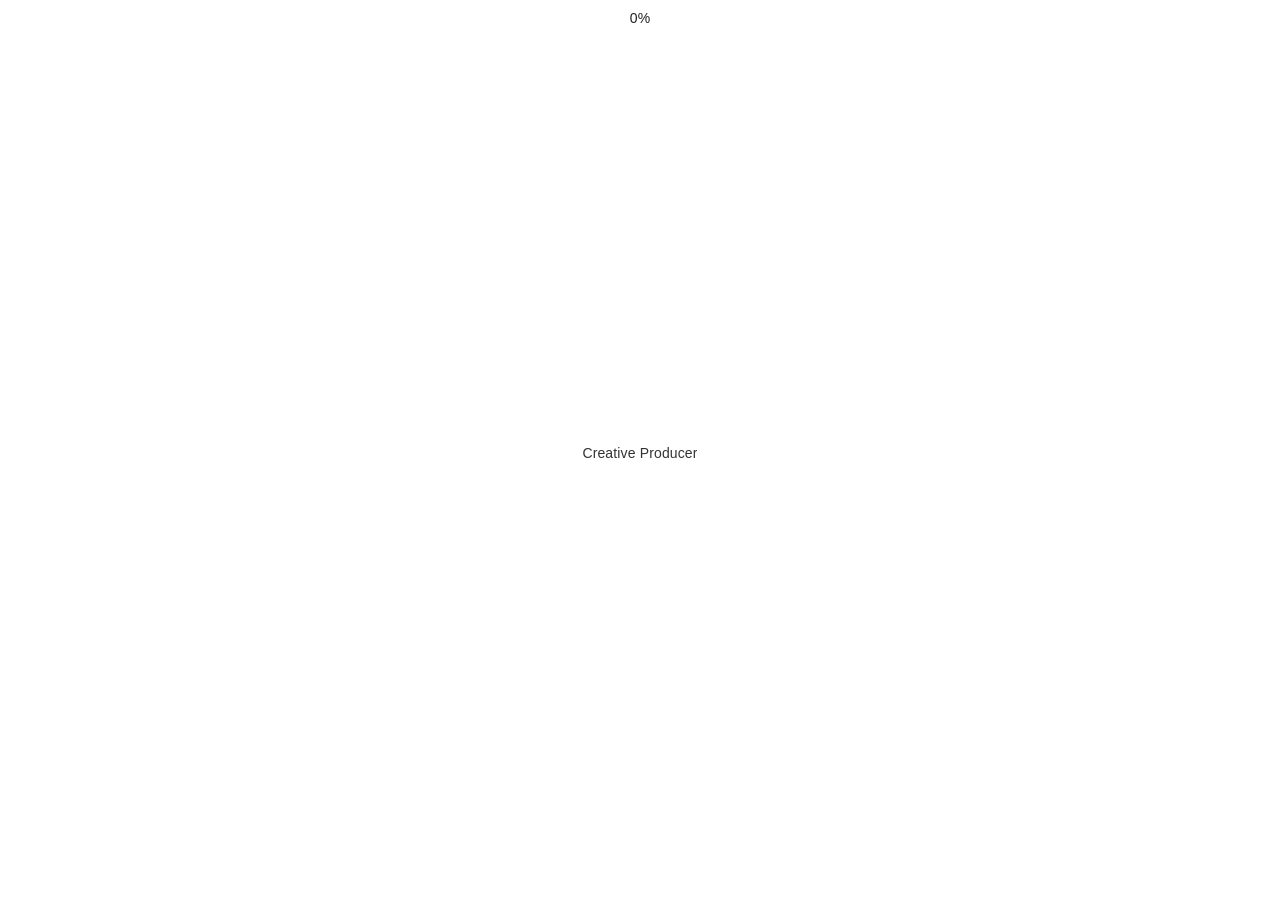
==== commit dc197855: "x" ====
--- a/index.html
+++ b/index.html
@@ -1,3 +1,4 @@
+<!DOCTYPE html>
 <html lang="ru">
     <head>
         <meta charset="UTF-8">
@@ -5,6 +6,98 @@
         <title>Mariia Kvasnevska</title>
         <script src="https://cdn.jsdelivr.net/npm/gsap@3.15/dist/gsap.min.js"></script>
         <style>
+            * {
+                box-sizing: border-box;
+            }
+            .index-wrapper {
+                position: fixed;
+                inset: 0;
+                z-index: 10;
+                height: 100vh;
+                height: 100dvh;
+                width: 100vw;
+                visibility: hidden;
+                opacity: 0;
+                padding: 0;
+                overflow-y: auto;
+                box-sizing: border-box;
+                transition: opacity 0.3s ease, visibility 0.3s ease;
+            }
+
+            .index-wrapper.is-visible {
+                visibility: visible;
+                opacity: 1;
+            }
+
+            .index-content {
+                padding: 5px;
+                width: 100%;
+                min-height: 100%;
+                box-sizing: border-box;
+                color: rgba(32, 32, 32, 1);
+            }
+
+            .index-close {
+                display: inline-block;
+                font-size: 15px;
+                font-weight: 500;
+                cursor: pointer;
+                margin-bottom: 40px;
+            }
+
+            /* Стили для списка проектов */
+            #index-project-list {
+                list-style: none;
+                padding: 0;
+                margin: 0;
+                display: flex;
+                flex-direction: column;
+            }
+
+            /* Строка отдельного проекта */
+            .index-project-row {
+                padding-bottom: 5px;
+                display: flex;
+                flex-direction: row;
+                cursor: pointer;
+            }
+
+            .index-text{
+                padding: 5px;
+                visibility: hidden;
+                display: none;
+            }
+
+            .index-project-row:hover .index-text{
+                display: inline-block;
+                visibility: visible;
+            }
+
+            /* Лента миниатюр */
+            .index-thumbnails {
+                display: flex;
+                flex-direction: row;
+                height: 110px;
+                gap: 5px;
+            }
+
+            .index-thumbnails img {
+                height: 100%;
+                width: auto;
+                object-fit: cover;
+                display: block;
+            }
+
+            /* Текст названия проекта */
+            .index-project-title {
+
+            }
+
+            .contacts{
+                padding: 5px;
+                width: 100%;
+                text-align: center;
+            }
             .text-mask {
                 position: absolute;
                 top: 50%;
@@ -22,7 +115,7 @@
 
             #loader-text {
                 position: absolute;
-                top: 5px;
+                top: 10px;
                 left: 50%;
                 transform: translateX(-50%);
             }
@@ -41,8 +134,8 @@
                 background-color: white;
                 font-family: Helvetica Neue, Arial, system-ui, sans-serif;
                 font-weight: 500;
-                color: #1e1e21;
-                font-size: 13px;
+                color: rgba(32, 32, 32, 1);
+                font-size: 14px;
                 line-height: 1.15;
                 letter-spacing: .01em;
             }
@@ -52,7 +145,7 @@
                 inset: 0;
                 background-color: white;
                 z-index: 99999;
-                color: #1e1e21;
+                color: rgba(32, 32, 32, 1);
                 transition: opacity 0.6s cubic-bezier(.77,0,.175,1);
             }
 
@@ -62,7 +155,7 @@
             }
 
             img {
-                height: 50vh;
+                height: 40vh;
                 display: block;
             }
             video {
@@ -137,7 +230,7 @@
                 position: absolute;
                 top: 5px;
                 left: 5px;
-                color: #1e1e21;
+                color: rgba(32, 32, 32, 1);
                 z-index: -1;
             }
 
@@ -145,7 +238,7 @@
                 position: absolute;
                 inset: 0;
                 background-color: white;
-                z-index: 80;
+                z-index: 9;
                 opacity: 0;
                 pointer-events: none;
                 transition: opacity 0.6s cubic-bezier(.77,0,.175,1);
@@ -187,7 +280,7 @@
                 display: grid;
                 grid-template-columns: repeat(1, 1fr);
                 z-index: 90;
-                padding: 5px;
+                padding: 10px;
                 text-align: center;
             }
             .ui-layer__bottom {
@@ -199,10 +292,10 @@
                 justify-content: center;
                 gap: 5px;
                 z-index: 90;
-                padding: 5px;
+                padding: 10px;
                 box-sizing: border-box;
                 cursor: pointer;
-                color: #1e1e21;
+                color: rgba(32, 32, 32, 1);
                 font-weight: 500;
 
                 opacity: 1;
@@ -236,7 +329,7 @@
                 background-color: #F61D3D;
             }
             .btn-custom__inner {
-                color: #1e1e21;
+                color: rgba(32, 32, 32, 1);
             }
             .instructions {
                 position: fixed;
@@ -258,11 +351,11 @@
                 padding-bottom: 2.5px;
                 width: 1px;
                 height: 100%;
-                background-color: #1e1e21;
+                background-color: rgba(32, 32, 32, 1);
                 pointer-events: none;
             }
             .title {
-                color: #1e1e21;
+                color: rgba(32, 32, 32, 1);
             }
             .color-box {
                 background-color: #FFFDCF;
@@ -272,8 +365,8 @@
                 inset: 0;
                 z-index: 99;
                 padding: 5px;
-                font-size: 66px;
-                font-weight: 500;
+                font-size: 64px;
+                font-weight: 400;
                 height: 100vh;
                 height: 100dvh;
                 width: 100vw;
@@ -296,13 +389,14 @@
             .information-wrapper.is-visible {
                 visibility: visible;
                 opacity: 1;
+                cursor: zoom-out;
             }
             #info-background {
                 position: fixed;
                 top: 0;
                 left: 0;
                 width: 100vw;
-                height: 100vw;
+                height: 100vh;
                 z-index: -1;
                 pointer-events: none;
             }
@@ -331,7 +425,7 @@
             #top-image-description {
                 position: fixed;
                 top: 0;
-                padding: 5px;
+                padding: 10px;
                 left: 50%;
                 transform: translateX(-50%);
                 z-index: 1000;
@@ -349,6 +443,7 @@
                 transform: translate3d(0, 110%, 0);
                 transition: transform 0.6s cubic-bezier(.77,0,.175,1);
                 will-change: transform;
+                backface-visibility: hidden;
             }
             .view-image-wrapper.is-visible {
                 transform: translate3d(0, 0, 0);
@@ -371,12 +466,12 @@
                 align-items: center;
                 justify-content: space-between;
                 gap: 5px;
-                padding: 5px;
+                padding: 10px;
                 box-sizing: border-box;
 
                 pointer-events: none;
 
-                color: #1e1e21;
+                color: rgba(32, 32, 32, 1);
                 font-weight: 500;
                 z-index: 110;
             }
@@ -386,7 +481,6 @@
                 text-align: left;
                 display: flex;
                 flex-direction: column;
-                padding: 5px;
             }
             .view-image__text.is-visible{
                 transition: opacity 0.2s cubic-bezier(.77,0,.175,1);
@@ -403,12 +497,13 @@
                 width: 100%;
                 z-index: 110;
                 opacity: 0;
-
                 pointer-events: none;
+                transition: opacity 0.4s ease;
             }
             .video-controls.is-visible {
                 opacity: 1;
                 pointer-events: auto;
+                cursor: pointer;
             }
             .video-controls > * {
                 pointer-events: auto;
@@ -428,7 +523,7 @@
                 margin-right: 5px;
             }
             .video-controls__play-pause{
-                margin-left: 5px;
+                margin-left: 15px;
                 margin-right: 5px;
                 transition: color 0.3s cubic-bezier(.77,0,.175,1), padding 0.3s linear;
             }
@@ -462,10 +557,11 @@
                 align-items: center;
                 gap: 10px;
                 margin-left: 5px;
-                margin-right: 5px;
+                margin-right: 15px;
             }
             .video-controls__time-duration{
-                color: rgba(0, 0, 0, 0.3);
+                color: rgba(32, 32, 32, 1);
+                opacity: 0.6;
             }
             .viewer-nav {
                 position: fixed;
@@ -496,7 +592,6 @@
     </head>
 
     <body>
-        <!-- LOADER  -->
         <div id="loader">
             <div id="loader-text">0%</div>
             <div class="text-mask">
@@ -507,12 +602,11 @@
 
         <div id="viewport">
             <div class="video-controls">
-
                 <div class="video-controls__play-pause">Pause</div>
                 <div class="video-controls__sound">Unmute</div>
-                <div class="video-controls__progress" style="flex-grow: 1; margin: 0 10px; position: relative; height: 1px; display: flex; align-items: center; cursor: pointer; background-color: rgba(0, 0, 0, 0.1);">
+                <div class="video-controls__progress" style="flex-grow: 1; margin: 0 5px; position: relative; height: 1px; display: flex; align-items: center; cursor: pointer; background-color: rgba(0, 0, 0, 0.1);">
                     <div style="width: 100%; height: 1px;">
-                        <div class="video-controls__progress-bar" style="width: 0%; height: 100%; background-color: #1e1e21; will-change: width;"></div>
+                        <div class="video-controls__progress-bar" style="width: 0%; height: 100%; background-color: rgba(32, 32, 32, 1); will-change: width;"></div>
                     </div>
                 </div>
                 <div class="video-controls__time">
@@ -523,7 +617,6 @@
 
             <div class="view-image__text">
                 <div class="view-image__text__close">Close</div>
-
                 <div class="view-image__text__inner">
                     <div>
                         <div>
@@ -547,9 +640,16 @@
                 <canvas id="info-background" width="1920" height="968"></canvas>
                 <div id="information" class="information">
                     <div>
-                        <span class="color-box">Creative Producer</span>,
-                        <span class="color-box">Stylist</span>,
-                        <span class="color-box">Art Director</span>.<br><br>
+                        <span class="">Creative Producer</span>,
+                        <span class="">Stylist</span>,
+                        <span class="">Art Director</span>.<br>
+                        Born in Ukraine; based in Berlin
+                        <br><br>
+                        As a stylist and costume designer, she has worked on campaigns and lookbooks ( e-commerce) featured in Vogue UA, Elle UA, 10 Magazines DE, and Kaltblut. Her portfolio includes commercial projects for BMW and various music videos. She worked with brands such as Jacquemus, Mugler, Alexander Wang, Coperni, Stella McCartney, Proenza Schouler, Isabel Marant, Ami Paris, and MISBHV, alongside Ukrainian labels Paskal, Gudu and so on. She also works extensively with jewelry brands, including Panconesi, Completedworks, La2l, and Rimmart.
+                        <br><br>
+                        Her production experience covers a wide range of events, from launching educational courses to organizing art exhibitions, including her work as executive producer for the Poligon Project—a community and art exhibition for emerging Ukrainian artists. Currently based in Berlin, she works in the retail sector, bringing expertise in offline marketing and visual merchandising to the management of multiple retail locations, focusing on the intersection of brand identity and sales performance.
+                        <br><br>
+                        Her visual language is shaped by two distinct sources of inspiration: a lifelong background in movement and dance, which informs how she anchors imagery through the body, and the raw, rebellious energy of the Ukrainian youth cultural scene.
                     </div>
                 </div>
             </div>
@@ -569,7 +669,7 @@
                 <div class="ui-layer__cat-navigation">
                     <div class="title">© Mariia Kvasnevska</div>
                     <div class="divider"></div>
-                    <div class="btn-custom__background"><div class="btn-custom__inner">Index</div></div>
+                    <div id="index-btn" class="btn-custom__background"><div class="btn-custom__inner">Index</div></div>
                     <div class="divider"></div>
                     <div class="btn-custom__background"><div class="btn-custom__inner">Photography</div></div>
                     <div class="divider"></div>
@@ -591,6 +691,16 @@
                         <div class="right"></div>
                     </div>
                 </div>
+
+                <div class="index-wrapper">
+                    <div class="index-content">
+                        <!--<div class="index-close btn-custom__background">
+                            <div class="btn-custom__inner">Close Index</div>
+                        </div>-->
+
+                        <ul id="index-project-list"></ul>
+                    </div>
+                </div>
             </div>
 
             <div class="viewer-nav viewer-prev"></div>
@@ -637,7 +747,7 @@
                     tl.to(el, {
                         y: -moveDistance,
                         opacity: 0,
-                        duration: 0.3,
+                        duration: 0.5,
                         ease: "power3.in",
                         onComplete: () => {
                             currentIndex = (currentIndex + 1) % wordsList.length;
@@ -648,7 +758,7 @@
                     .to(el, {
                         y: 0,
                         opacity: 1,
-                        duration: 0.4,
+                        duration: 0.5,
                         ease: "power4.out",
                         onComplete: () => {
                             swapCount++;
@@ -666,9 +776,8 @@
             }
 
             const myWords = ["Mariia Kvasnevska", "Creative Producer", "Stylist", "Art Director",];
-            initTextRoller('#animated-text', myWords, 0.8, 30);
-
-            //
+            initTextRoller('#animated-text', myWords, 1, 40);
+
             const CLOUD_NAME = "dfzw4p8ez";
             const TAG_NAME = "portfolio";
 
@@ -723,6 +832,7 @@
 
                     if (allMedia.length > 0) {
                         renderGallery(allMedia);
+                        renderIndex(allMedia); // Генерируем страницу Index
                         trackLoading();
                     } else {
                         isAssetsLoaded = true;
@@ -730,7 +840,6 @@
                     }
                 } catch (err) {
                     console.error("API:", err);
-                    initTextRoller('#animated-text', myWords, 1.2, 30);
                     isAssetsLoaded = true;
                     checkReveal();
                 }
@@ -748,7 +857,7 @@
 
                 if (initialType === 'video') {
                     controls.style.display = 'flex';
-                    viewImageLocal.innerHTML = `<video id="viewer-main-vid" src="${initialUrl}" autoplay loop muted playsinline style="width:100%; height:100%; object-fit:contain;"></video>`;
+                    viewImageLocal.innerHTML = `<video id="viewer-main-vid" src="${initialUrl}" autoplay loop muted playsinline style="width:100%; height:100%; object-fit: contain;"></video>`;
                 } else {
                     controls.style.display = 'none';
                     viewImageLocal.innerHTML = `<img id="viewer-main-img" src="${initialUrl}" style="width:100%; height:100%; object-fit:contain;">`;
@@ -880,6 +989,79 @@
                 });
             }
 
+            // === ФУНКЦИЯ ДЛЯ ГЕНЕРАЦИИ ЭКРАНА INDEX (С ПОЛУЧЕНИЕМ ВСЕХ ФОТО/ВИДЕО ПРОЕКТА) ===
+            function renderIndex(allMedia) {
+                const indexList = document.querySelector('#index-project-list');
+                if (!indexList) return;
+
+                const projectsMap = new Map();
+
+                // Собираем уникальные названия проектов и их "обложки"
+                allMedia.forEach(item => {
+                    const projectTag = item.context?.custom?.caption;
+                    if (projectTag) {
+                        if (!projectsMap.has(projectTag)) {
+                            projectsMap.set(projectTag, item);
+                        }
+                    }
+                });
+
+                indexList.innerHTML = '';
+
+                projectsMap.forEach((coverItem, projectTag) => {
+                    const li = document.createElement('li');
+                    li.className = 'index-project-row';
+
+                    // Шаблон строки: пустой контейнер для миниатюр + текст
+                    li.innerHTML = `
+                        <div class="index-text">${projectTag}</div>
+                        <div class="index-thumbnails"></div>
+                    `;
+
+                    li.addEventListener('click', (e) => {
+                        e.stopPropagation();
+
+                        document.querySelector('.index-wrapper').classList.remove('is-visible');
+
+                        const mediaUrl = coverItem.type === 'video'
+                            ? `https://res.cloudinary.com/${CLOUD_NAME}/video/upload/${coverItem.public_id}.${coverItem.format}`
+                            : `https://res.cloudinary.com/${CLOUD_NAME}/image/upload/${coverItem.public_id}.${coverItem.format}`;
+
+                        openProject(projectTag, coverItem.type, mediaUrl);
+                    });
+
+                    indexList.appendChild(li);
+
+                    // Фоновый запрос всех файлов для этого проекта
+                    const videoUrl = `https://res.cloudinary.com/${CLOUD_NAME}/video/list/${projectTag}.json`;
+                    const imageUrl = `https://res.cloudinary.com/${CLOUD_NAME}/image/list/${projectTag}.json`;
+
+                    Promise.all([
+                        fetch(videoUrl).then(r => r.ok ? r.json() : { resources: [] }),
+                        fetch(imageUrl).then(r => r.ok ? r.json() : { resources: [] })
+                    ]).then(([vRes, iRes]) => {
+                        const projectFiles = [
+                            ...vRes.resources.map(item => ({ ...item, type: 'video' })),
+                            ...iRes.resources.map(item => ({ ...item, type: 'image' }))
+                        ];
+                        projectFiles.sort((a, b) => a.public_id.localeCompare(b.public_id));
+
+                        const thumbContainer = li.querySelector('.index-thumbnails');
+
+                        if (projectFiles.length > 0) {
+                            let thumbnailsHTML = '';
+                            projectFiles.forEach(file => {
+                                let thumbUrl = file.type === 'video'
+                                    ? `https://res.cloudinary.com/${CLOUD_NAME}/video/upload/w_100,q_20/${file.public_id}.jpg`
+                                    : `https://res.cloudinary.com/${CLOUD_NAME}/image/upload/w_100,q_20/${file.public_id}.${file.format}`;
+                                thumbnailsHTML += `<img src="${thumbUrl}" alt="" loading="lazy">`;
+                            });
+                            thumbContainer.innerHTML = thumbnailsHTML;
+                        }
+                    }).catch(err => console.error("Ошибка загрузки миниатюр: ", err));
+                });
+            }
+
             function trackLoading() {
                 const images = Array.from(document.querySelectorAll('#world img'));
                 const videos = Array.from(document.querySelectorAll('#world video'));
@@ -946,7 +1128,6 @@
                 if (loader) {
                     loader.classList.add('is-hidden');
 
-                    // Убиваем таймер и любые остаточные анимации, чтобы не засорять память
                     if (rollerTimer) rollerTimer.kill();
                     gsap.killTweensOf('#animated-text');
 
@@ -1087,7 +1268,6 @@
             const btnPlay = document.querySelector('.video-controls__play-pause');
             const btnSound = document.querySelector('.video-controls__sound');
             const progressWrap = document.querySelector('.video-controls__progress');
-            const btnHide = document.querySelector('.video-controls__less-more');
 
             videoControls.addEventListener('click', e => e.stopPropagation());
 
@@ -1110,28 +1290,6 @@
                 const pos = (e.clientX - rect.left) / rect.width;
                 vid.currentTime = pos * vid.duration;
             });
-
-            let isControlsHidden = false;
-            if (btnHide) {
-                btnHide.addEventListener('click', () => {
-                    isControlsHidden = !isControlsHidden;
-                    if (isControlsHidden) {
-                        btnPlay.style.display = 'none';
-                        btnSound.style.display = 'none';
-                        progressWrap.style.display = 'none';
-                        if (timeDisplay) timeDisplay.style.display = 'none';
-                        videoControls.style.justifyContent = 'flex-end';
-                        btnHide.textContent = 'Show';
-                    } else {
-                        btnPlay.style.display = '';
-                        btnSound.style.display = '';
-                        progressWrap.style.display = 'flex';
-                        if (timeDisplay) timeDisplay.style.display = '';
-                        videoControls.style.justifyContent = 'space-between';
-                        btnHide.textContent = 'Hide';
-                    }
-                });
-            }
 
             loadGalleryFromCloudinary();
 
@@ -1298,6 +1456,10 @@
                 setTimeout(() => {
                     if (!viewImageWrapper.classList.contains('is-visible')) {
                         viewImage.innerHTML = '';
+
+                        videoControls.style.display = 'none';
+                        const progressBar = document.querySelector('.video-controls__progress-bar');
+                        if (progressBar) progressBar.style.width = '0%';
                     }
                 }, 600);
             });
@@ -1351,6 +1513,24 @@
 
             window.addEventListener('resize', resizeCanvas);
             infoBtn.addEventListener('click', resizeCanvas);
+
+            const indexBtn = document.querySelector('#index-btn');
+            const indexWrap = document.querySelector('.index-wrapper');
+
+            if (indexBtn && indexWrap) {
+                indexBtn.addEventListener('click', () => {
+                    indexWrap.classList.add('is-visible');
+                    gridOverlay.classList.add('is-visible');
+                    document.querySelectorAll('#world video').forEach(v => v.pause());
+                });
+
+                indexWrap.addEventListener('click', () => {
+                    indexWrap.classList.remove('is-visible');
+                    gridOverlay.classList.remove('is-visible');
+                    document.querySelectorAll('#world video').forEach(v => v.play());
+                });
+            }
+
         </script>
     </body>
 </html>
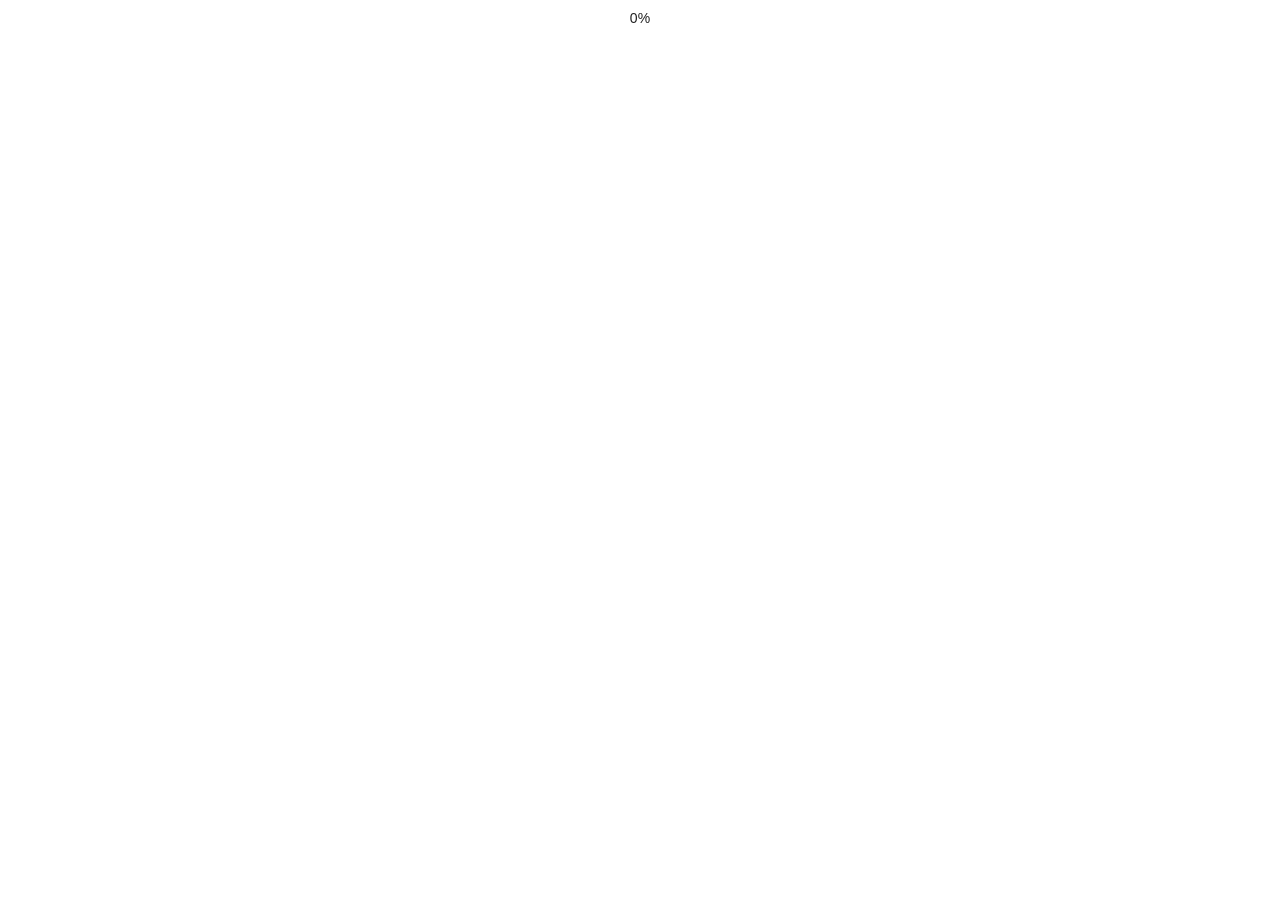
==== commit cd07fc84: "xx" ====
--- a/index.html
+++ b/index.html
@@ -323,10 +323,14 @@
                 cursor: pointer;
                 transition: color 0.3s cubic-bezier(.77,0,.175,1), padding 0.3s linear;
             }
-            .btn-custom__background:hover {
+            .btn-custom__background:hover,
+            .btn-custom__background.is-active {
                 padding-left: 15px;
                 padding-right: 15px;
                 background-color: #F61D3D;
+            }
+            #index-btn.is-active {
+                cursor: zoom-out;
             }
             .btn-custom__inner {
                 color: rgba(32, 32, 32, 1);
@@ -1022,6 +1026,7 @@
                         e.stopPropagation();
 
                         document.querySelector('.index-wrapper').classList.remove('is-visible');
+                        document.querySelector('#index-btn').classList.remove('is-active');
 
                         const mediaUrl = coverItem.type === 'video'
                             ? `https://res.cloudinary.com/${CLOUD_NAME}/video/upload/${coverItem.public_id}.${coverItem.format}`
@@ -1051,12 +1056,22 @@
                         if (projectFiles.length > 0) {
                             let thumbnailsHTML = '';
                             projectFiles.forEach(file => {
-                                let thumbUrl = file.type === 'video'
+                                const lowUrl = file.type === 'video'
                                     ? `https://res.cloudinary.com/${CLOUD_NAME}/video/upload/w_100,q_20/${file.public_id}.jpg`
                                     : `https://res.cloudinary.com/${CLOUD_NAME}/image/upload/w_100,q_20/${file.public_id}.${file.format}`;
-                                thumbnailsHTML += `<img src="${thumbUrl}" alt="" loading="lazy">`;
+                                const hiUrl = file.type === 'video'
+                                    ? `https://res.cloudinary.com/${CLOUD_NAME}/video/upload/h_220,q_auto,f_auto/${file.public_id}.jpg`
+                                    : `https://res.cloudinary.com/${CLOUD_NAME}/image/upload/h_220,q_auto,f_auto/${file.public_id}.${file.format}`;
+                                thumbnailsHTML += `<img src="${lowUrl}" data-hi-res="${hiUrl}" alt="" loading="lazy">`;
                             });
                             thumbContainer.innerHTML = thumbnailsHTML;
+
+                            li.addEventListener('mouseenter', () => {
+                                thumbContainer.querySelectorAll('img[data-hi-res]').forEach(img => {
+                                    img.src = img.dataset.hiRes;
+                                    img.removeAttribute('data-hi-res');
+                                });
+                            }, { once: true });
                         }
                     }).catch(err => console.error("Ошибка загрузки миниатюр: ", err));
                 });
@@ -1519,13 +1534,23 @@
 
             if (indexBtn && indexWrap) {
                 indexBtn.addEventListener('click', () => {
-                    indexWrap.classList.add('is-visible');
-                    gridOverlay.classList.add('is-visible');
-                    document.querySelectorAll('#world video').forEach(v => v.pause());
+                    const isOpen = indexWrap.classList.contains('is-visible');
+                    if (isOpen) {
+                        indexWrap.classList.remove('is-visible');
+                        indexBtn.classList.remove('is-active');
+                        gridOverlay.classList.remove('is-visible');
+                        document.querySelectorAll('#world video').forEach(v => v.play());
+                    } else {
+                        indexWrap.classList.add('is-visible');
+                        indexBtn.classList.add('is-active');
+                        gridOverlay.classList.add('is-visible');
+                        document.querySelectorAll('#world video').forEach(v => v.pause());
+                    }
                 });
 
                 indexWrap.addEventListener('click', () => {
                     indexWrap.classList.remove('is-visible');
+                    indexBtn.classList.remove('is-active');
                     gridOverlay.classList.remove('is-visible');
                     document.querySelectorAll('#world video').forEach(v => v.play());
                 });
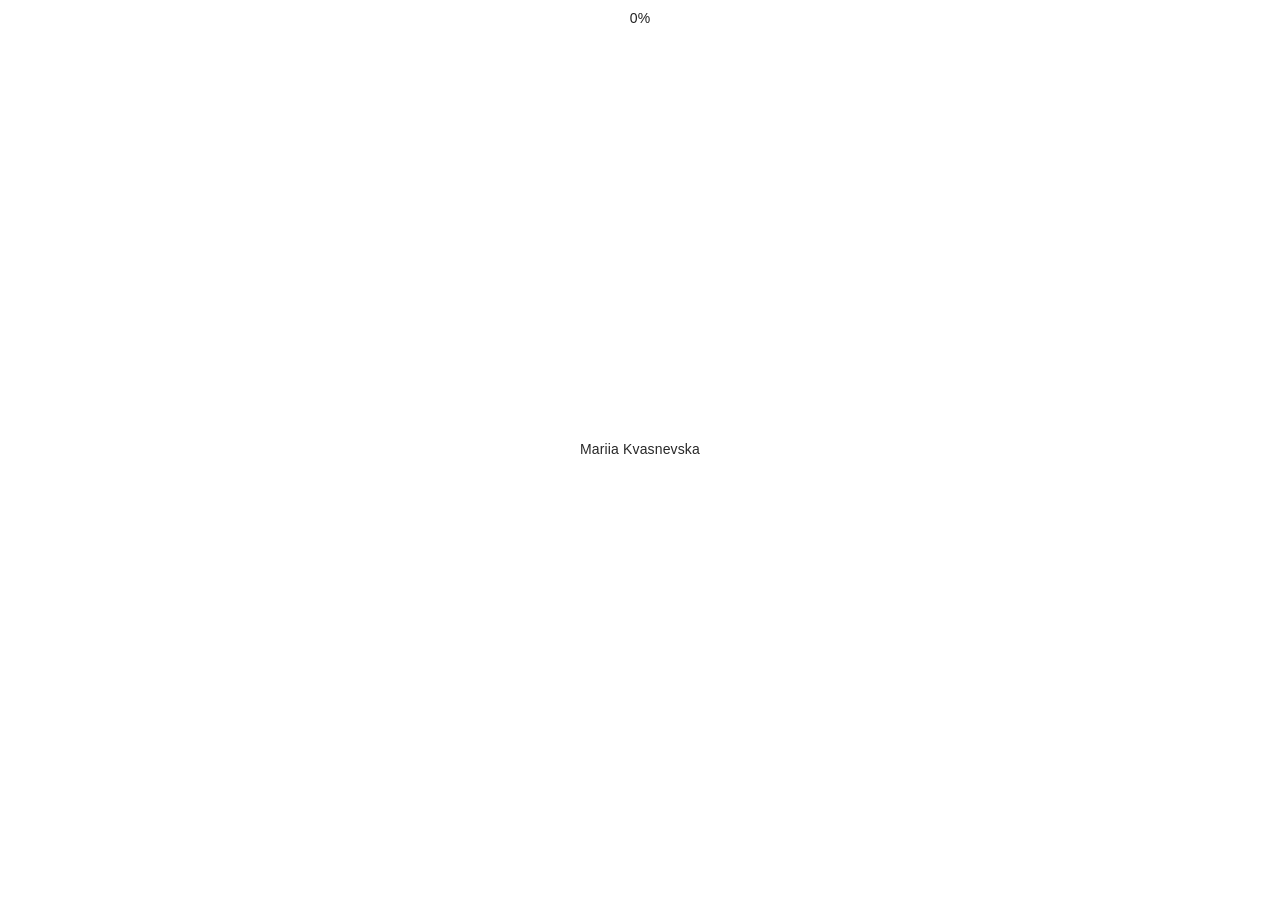
==== commit abc2a12c: "xx" ====
--- a/index.html
+++ b/index.html
@@ -60,6 +60,13 @@
                 display: flex;
                 flex-direction: row;
                 cursor: pointer;
+                transform: translateX(-100%);
+                transition: transform 0.6s cubic-bezier(.77,0,.175,1);
+                will-change: transform;
+            }
+
+            .index-wrapper.is-visible .index-project-row {
+                transform: translateX(0);
             }
 
             .index-text{
@@ -1012,9 +1019,12 @@
 
                 indexList.innerHTML = '';
 
+                let rowIdx = 0;
                 projectsMap.forEach((coverItem, projectTag) => {
                     const li = document.createElement('li');
                     li.className = 'index-project-row';
+                    li.style.transitionDelay = (rowIdx * 0.05) + 's';
+                    rowIdx++;
 
                     // Шаблон строки: пустой контейнер для миниатюр + текст
                     li.innerHTML = `
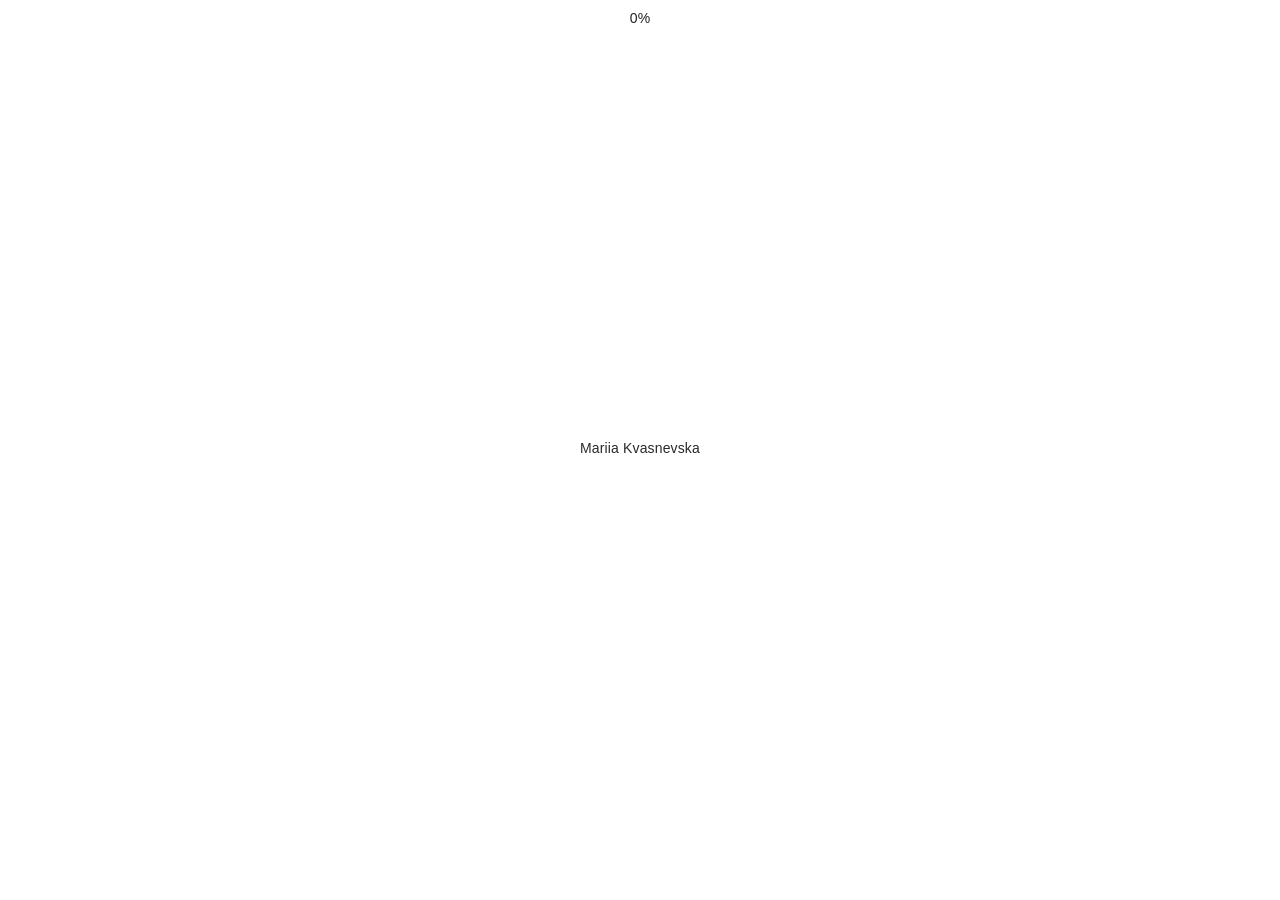
==== commit 12f20842: "xx" ====
--- a/index.html
+++ b/index.html
@@ -718,7 +718,6 @@
             <div class="viewer-nav viewer-next"></div>
 
             <div class="grid-overlay"></div>
-
         </div>
 
         <script>
@@ -791,6 +790,23 @@
 
             const CLOUD_NAME = "dfzw4p8ez";
             const TAG_NAME = "portfolio";
+            const indexPreloadUrls = [];
+            const indexThumbHiUrls = [];
+            const projectFilesMap = new Map();
+            const preloadedProjects = new Set();
+
+            function preloadProjectLowRes(projectTag) {
+                if (preloadedProjects.has(projectTag)) return;
+                const files = projectFilesMap.get(projectTag);
+                if (!files) return;
+                preloadedProjects.add(projectTag);
+                files.forEach(file => {
+                    if (file.type === 'image') {
+                        const p = new Image();
+                        p.src = `https://res.cloudinary.com/${CLOUD_NAME}/image/upload/w_100,q_10,f_auto/${file.public_id}.${file.format}`;
+                    }
+                });
+            }
 
             const gridOverlay = document.querySelector('.grid-overlay');
             const closeBtn = document.querySelector('.view-image__text__close');
@@ -871,6 +887,9 @@
                     viewImageLocal.innerHTML = `<video id="viewer-main-vid" src="${initialUrl}" autoplay loop muted playsinline style="width:100%; height:100%; object-fit: contain;"></video>`;
                 } else {
                     controls.style.display = 'none';
+                    const pre = new Image();
+                    pre.src = initialUrl;
+                    try { await pre.decode(); } catch (_) {}
                     viewImageLocal.innerHTML = `<img id="viewer-main-img" src="${initialUrl}" style="width:100%; height:100%; object-fit:contain;">`;
                 }
 
@@ -972,7 +991,7 @@
                         wrapper.innerHTML = content;
                         leftCol.appendChild(wrapper);
                     } else {
-                        mediaUrl = `https://res.cloudinary.com/${CLOUD_NAME}/image/upload/${item.public_id}.${item.format}`;
+                        mediaUrl = `https://res.cloudinary.com/${CLOUD_NAME}/image/upload/q_auto,f_auto/${item.public_id}.${item.format}`;
                         content = `<img src="${mediaUrl}" draggable="false">`;
                         wrapper.innerHTML = content;
                         rightCol.appendChild(wrapper);
@@ -985,6 +1004,7 @@
                             if (isViewerOpen) return;
                             topDescEl.textContent = projectTag;
                             topDescEl.classList.add('is-visible');
+                            preloadProjectLowRes(projectTag);
                         });
 
                         wrapper.addEventListener('mouseleave', () => {
@@ -992,7 +1012,12 @@
                         });
 
                         wrapper.addEventListener('click', () => {
-                            openProject(projectTag, item.type, mediaUrl);
+                            const files = projectFilesMap.get(projectTag);
+                            const target = (files && files[0]) || item;
+                            const initUrl = target.type === 'video'
+                                ? `https://res.cloudinary.com/${CLOUD_NAME}/video/upload/${target.public_id}.${target.format}`
+                                : `https://res.cloudinary.com/${CLOUD_NAME}/image/upload/w_100,q_10,f_auto/${target.public_id}.${target.format}`;
+                            openProject(projectTag, target.type, initUrl);
                         });
                     } else {
                         wrapper.style.cursor = 'default';
@@ -1026,6 +1051,8 @@
                     li.style.transitionDelay = (rowIdx * 0.05) + 's';
                     rowIdx++;
 
+                    let firstFile = null;
+
                     // Шаблон строки: пустой контейнер для миниатюр + текст
                     li.innerHTML = `
                         <div class="index-text">${projectTag}</div>
@@ -1038,11 +1065,12 @@
                         document.querySelector('.index-wrapper').classList.remove('is-visible');
                         document.querySelector('#index-btn').classList.remove('is-active');
 
-                        const mediaUrl = coverItem.type === 'video'
-                            ? `https://res.cloudinary.com/${CLOUD_NAME}/video/upload/${coverItem.public_id}.${coverItem.format}`
-                            : `https://res.cloudinary.com/${CLOUD_NAME}/image/upload/${coverItem.public_id}.${coverItem.format}`;
-
-                        openProject(projectTag, coverItem.type, mediaUrl);
+                        const item = firstFile || coverItem;
+                        const mediaUrl = item.type === 'video'
+                            ? `https://res.cloudinary.com/${CLOUD_NAME}/video/upload/${item.public_id}.${item.format}`
+                            : `https://res.cloudinary.com/${CLOUD_NAME}/image/upload/w_100,q_10,f_auto/${item.public_id}.${item.format}`;
+
+                        openProject(projectTag, item.type, mediaUrl);
                     });
 
                     indexList.appendChild(li);
@@ -1060,6 +1088,8 @@
                             ...iRes.resources.map(item => ({ ...item, type: 'image' }))
                         ];
                         projectFiles.sort((a, b) => a.public_id.localeCompare(b.public_id));
+                        firstFile = projectFiles[0] || null;
+                        projectFilesMap.set(projectTag, projectFiles);
 
                         const thumbContainer = li.querySelector('.index-thumbnails');
 
@@ -1067,8 +1097,8 @@
                             let thumbnailsHTML = '';
                             projectFiles.forEach(file => {
                                 const lowUrl = file.type === 'video'
-                                    ? `https://res.cloudinary.com/${CLOUD_NAME}/video/upload/w_100,q_20/${file.public_id}.jpg`
-                                    : `https://res.cloudinary.com/${CLOUD_NAME}/image/upload/w_100,q_20/${file.public_id}.${file.format}`;
+                                    ? `https://res.cloudinary.com/${CLOUD_NAME}/video/upload/w_100,q_10/${file.public_id}.jpg`
+                                    : `https://res.cloudinary.com/${CLOUD_NAME}/image/upload/w_100,q_10,f_auto/${file.public_id}.${file.format}`;
                                 const hiUrl = file.type === 'video'
                                     ? `https://res.cloudinary.com/${CLOUD_NAME}/video/upload/h_220,q_auto,f_auto/${file.public_id}.jpg`
                                     : `https://res.cloudinary.com/${CLOUD_NAME}/image/upload/h_220,q_auto,f_auto/${file.public_id}.${file.format}`;
@@ -1076,12 +1106,27 @@
                             });
                             thumbContainer.innerHTML = thumbnailsHTML;
 
-                            li.addEventListener('mouseenter', () => {
-                                thumbContainer.querySelectorAll('img[data-hi-res]').forEach(img => {
-                                    img.src = img.dataset.hiRes;
-                                    img.removeAttribute('data-hi-res');
+                            const hiImgs = thumbContainer.querySelectorAll('img[data-hi-res]');
+
+                            const upgradeRow = () => {
+                                hiImgs.forEach(img => {
+                                    if (img.dataset.hiRes) {
+                                        img.src = img.dataset.hiRes;
+                                        img.removeAttribute('data-hi-res');
+                                    }
                                 });
-                            }, { once: true });
+                            };
+                            li.addEventListener('mouseenter', upgradeRow, { once: true });
+                            li._upgradeRow = upgradeRow;
+
+                            projectFiles.forEach(file => {
+                                if (file.type === 'image') {
+                                    indexPreloadUrls.push(`https://res.cloudinary.com/${CLOUD_NAME}/image/upload/w_100,q_10,f_auto/${file.public_id}.${file.format}`);
+                                }
+                                indexThumbHiUrls.push(file.type === 'video'
+                                    ? `https://res.cloudinary.com/${CLOUD_NAME}/video/upload/h_220,q_auto,f_auto/${file.public_id}.jpg`
+                                    : `https://res.cloudinary.com/${CLOUD_NAME}/image/upload/h_220,q_auto,f_auto/${file.public_id}.${file.format}`);
+                            });
                         }
                     }).catch(err => console.error("Ошибка загрузки миниатюр: ", err));
                 });
@@ -1543,6 +1588,13 @@
             const indexWrap = document.querySelector('.index-wrapper');
 
             if (indexBtn && indexWrap) {
+                indexBtn.addEventListener('mouseenter', () => {
+                    indexPreloadUrls.forEach(url => {
+                        const preload = new Image();
+                        preload.src = url;
+                    });
+                }, { once: true });
+
                 indexBtn.addEventListener('click', () => {
                     const isOpen = indexWrap.classList.contains('is-visible');
                     if (isOpen) {
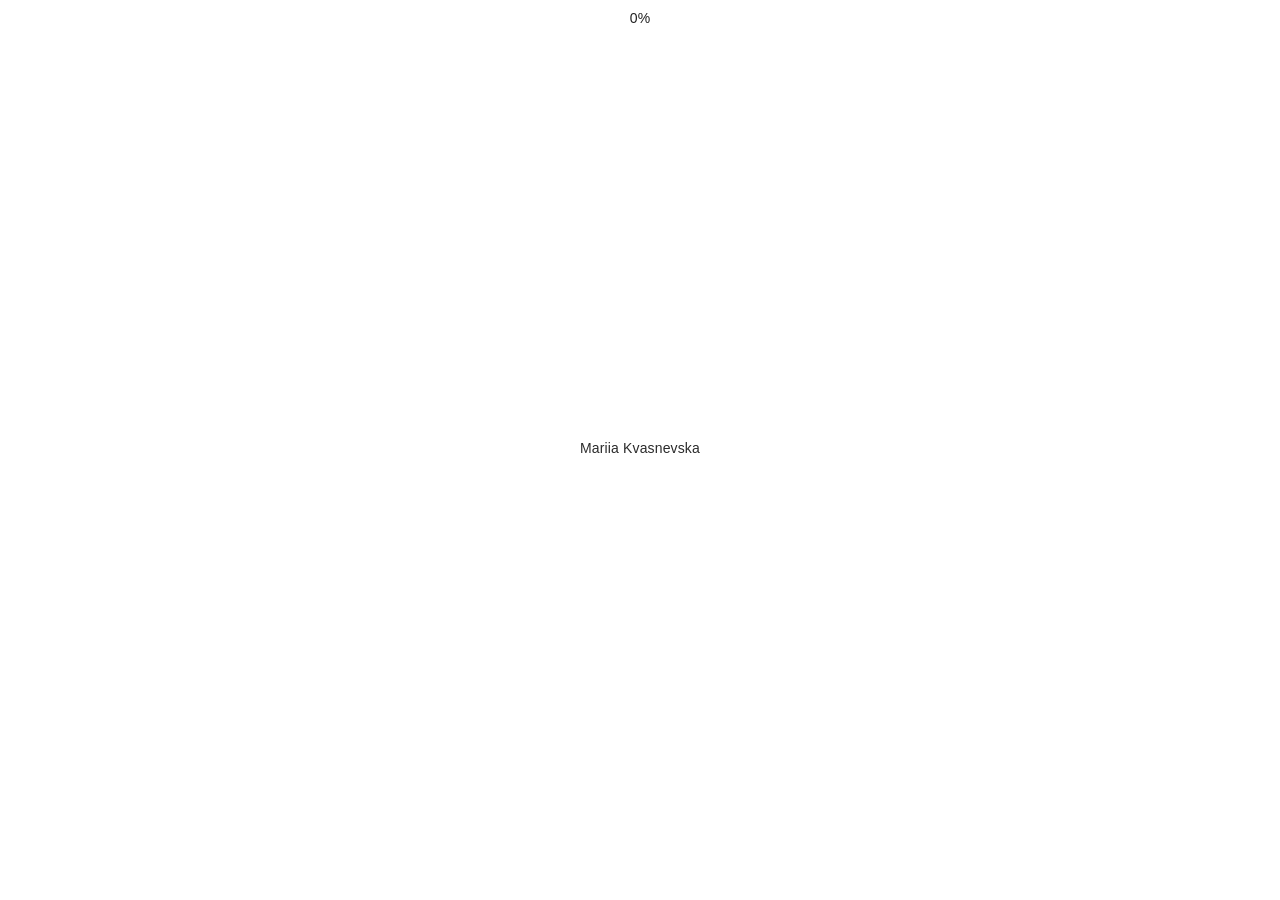
==== commit f4c3155f: "xxx" ====
--- a/index.html
+++ b/index.html
@@ -872,7 +872,7 @@
                 }
             }
 
-            async function openProject(projectTag, initialType, initialUrl) {
+            async function openProject(projectTag, initialType, initialUrl, posterUrl) {
                 isViewerOpen = true;
 
                 const viewImageWrapperLocal = document.querySelector('.view-image-wrapper');
@@ -884,7 +884,8 @@
 
                 if (initialType === 'video') {
                     controls.style.display = 'flex';
-                    viewImageLocal.innerHTML = `<video id="viewer-main-vid" src="${initialUrl}" autoplay loop muted playsinline style="width:100%; height:100%; object-fit: contain;"></video>`;
+                    const posterAttr = posterUrl ? ` poster="${posterUrl}"` : '';
+                    viewImageLocal.innerHTML = `<video id="viewer-main-vid" src="${initialUrl}"${posterAttr} autoplay loop muted playsinline style="width:100%; height:100%; object-fit: contain;"></video>`;
                 } else {
                     controls.style.display = 'none';
                     const pre = new Image();
@@ -1017,7 +1018,10 @@
                             const initUrl = target.type === 'video'
                                 ? `https://res.cloudinary.com/${CLOUD_NAME}/video/upload/${target.public_id}.${target.format}`
                                 : `https://res.cloudinary.com/${CLOUD_NAME}/image/upload/w_100,q_10,f_auto/${target.public_id}.${target.format}`;
-                            openProject(projectTag, target.type, initUrl);
+                            const posterUrl = target.type === 'video'
+                                ? `https://res.cloudinary.com/${CLOUD_NAME}/video/upload/w_100,q_10/${target.public_id}.jpg`
+                                : null;
+                            openProject(projectTag, target.type, initUrl, posterUrl);
                         });
                     } else {
                         wrapper.style.cursor = 'default';
@@ -1069,8 +1073,11 @@
                         const mediaUrl = item.type === 'video'
                             ? `https://res.cloudinary.com/${CLOUD_NAME}/video/upload/${item.public_id}.${item.format}`
                             : `https://res.cloudinary.com/${CLOUD_NAME}/image/upload/w_100,q_10,f_auto/${item.public_id}.${item.format}`;
-
-                        openProject(projectTag, item.type, mediaUrl);
+                        const posterUrl = item.type === 'video'
+                            ? `https://res.cloudinary.com/${CLOUD_NAME}/video/upload/w_100,q_10/${item.public_id}.jpg`
+                            : null;
+
+                        openProject(projectTag, item.type, mediaUrl, posterUrl);
                     });
 
                     indexList.appendChild(li);
@@ -1236,15 +1243,17 @@
                     }
 
                     const url = `https://res.cloudinary.com/${CLOUD_NAME}/video/upload/q_auto,f_auto/${file.public_id}.${file.format}`;
+                    const posterUrl = `https://res.cloudinary.com/${CLOUD_NAME}/video/upload/w_100,q_10/${file.public_id}.jpg`;
                     let vidEl = document.getElementById('viewer-main-vid');
                     let imgEl = document.getElementById('viewer-main-img');
 
                     if (imgEl) imgEl.remove();
 
                     if (!vidEl) {
-                        viewImageLocal.innerHTML = `<video id="viewer-main-vid" src="${url}" autoplay loop muted playsinline style="width:100%; height:100%; object-fit:contain;"></video>`;
+                        viewImageLocal.innerHTML = `<video id="viewer-main-vid" src="${url}" poster="${posterUrl}" autoplay loop muted playsinline style="width:100%; height:100%; object-fit:contain;"></video>`;
                     } else {
                         if (!vidEl.src.includes(file.public_id)) {
+                            vidEl.poster = posterUrl;
                             vidEl.src = url;
                             vidEl.play();
                         }
